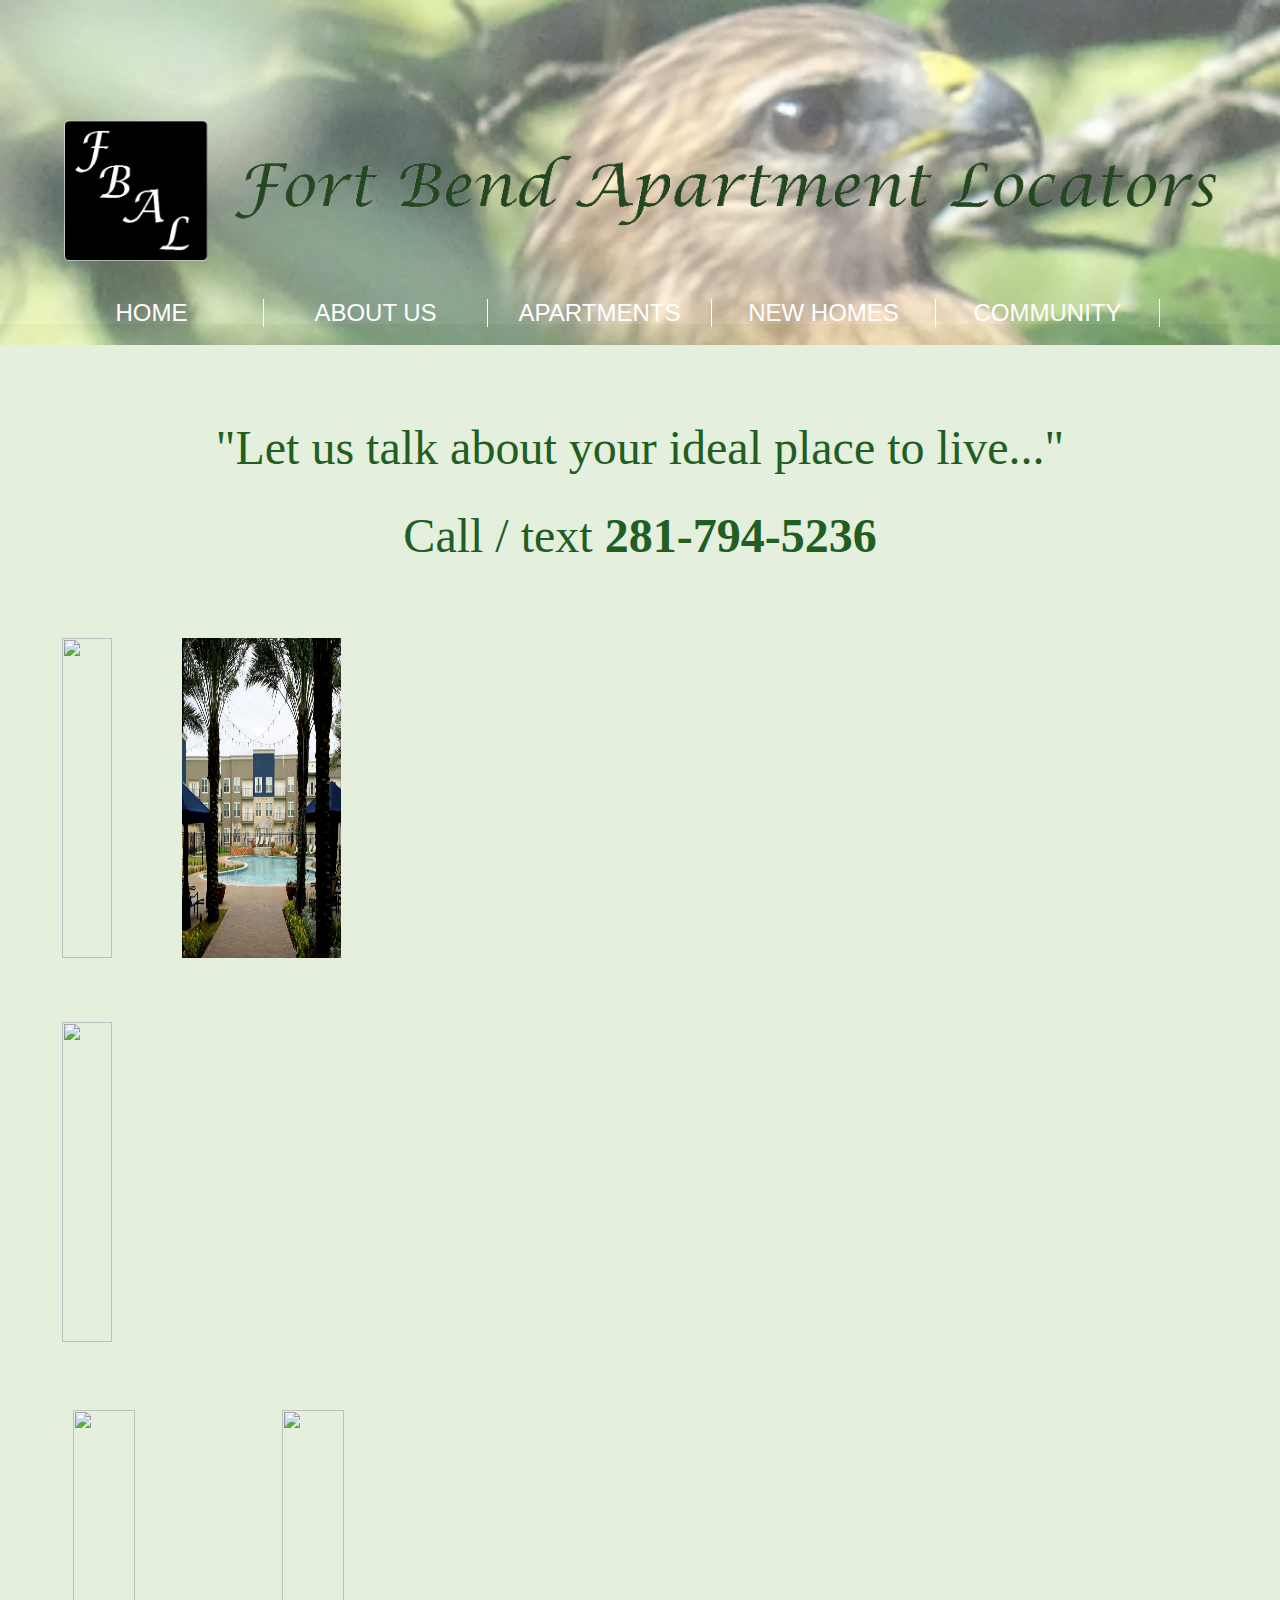
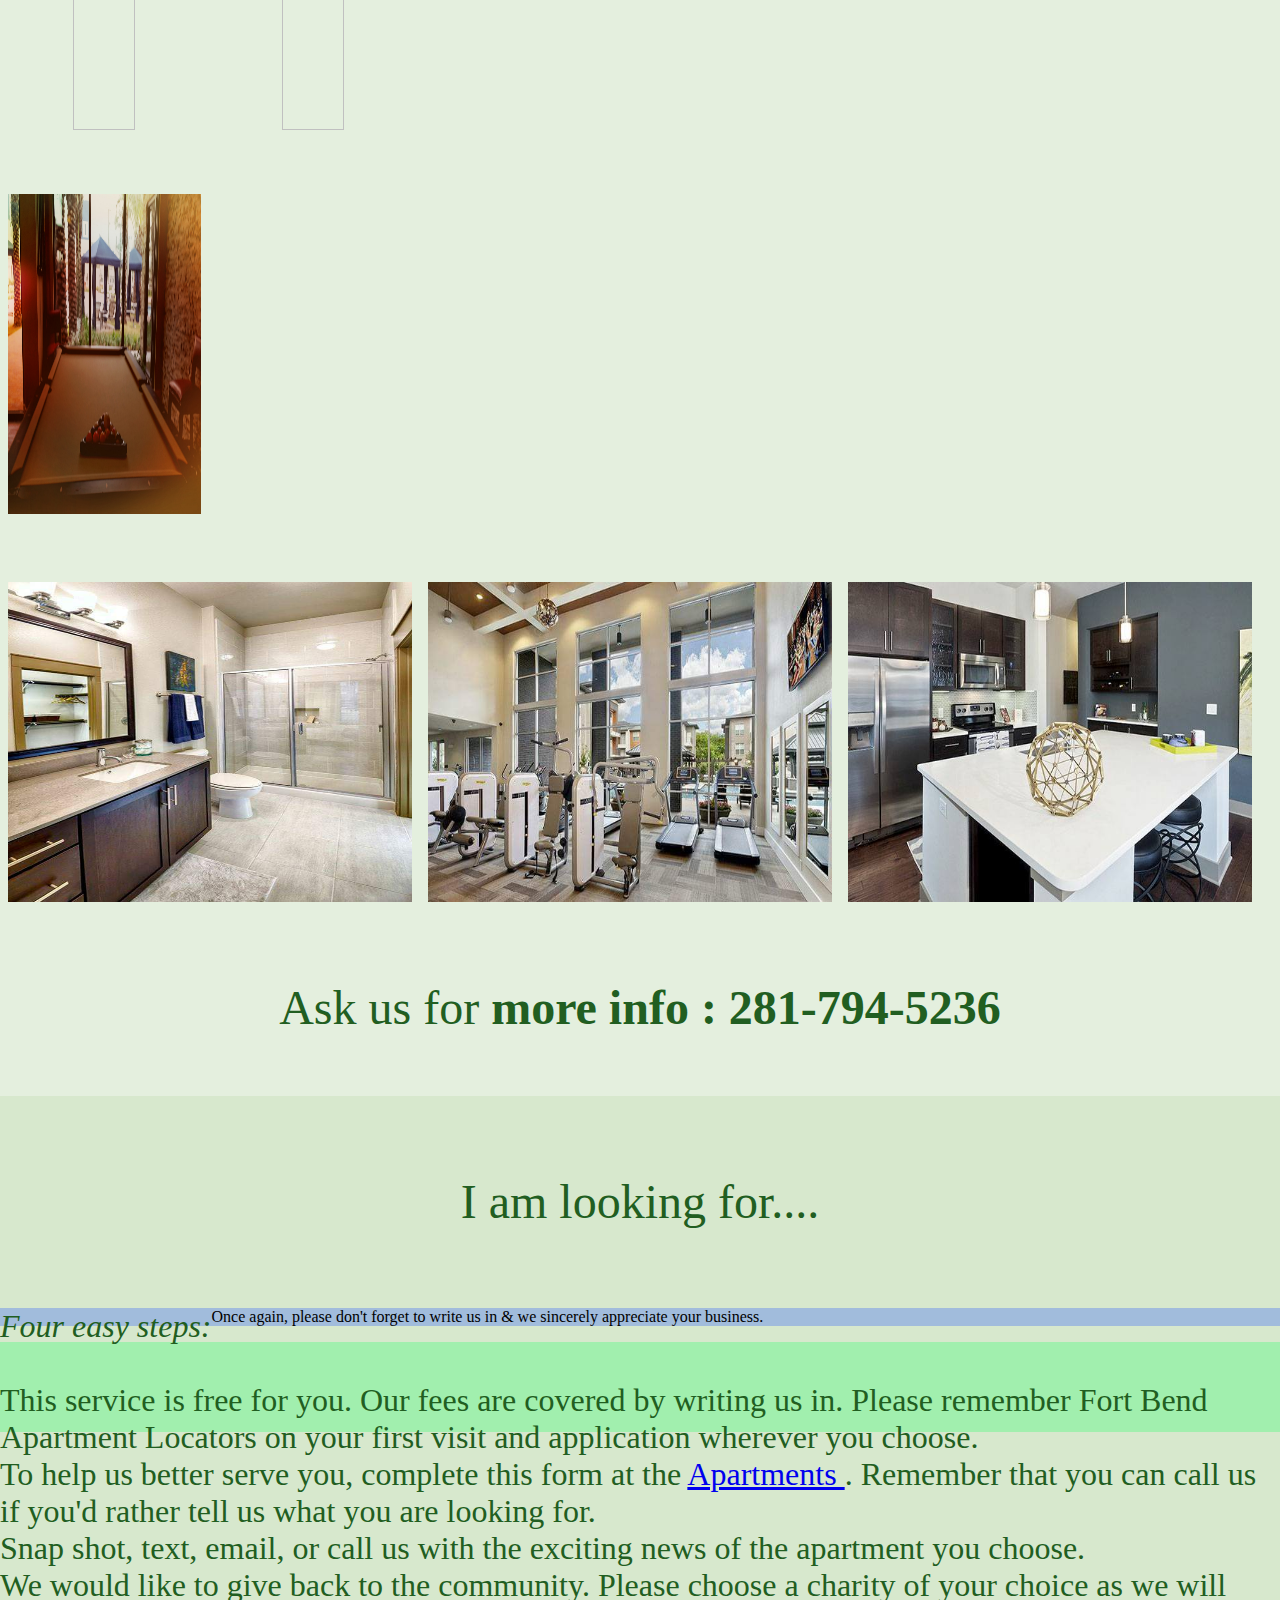
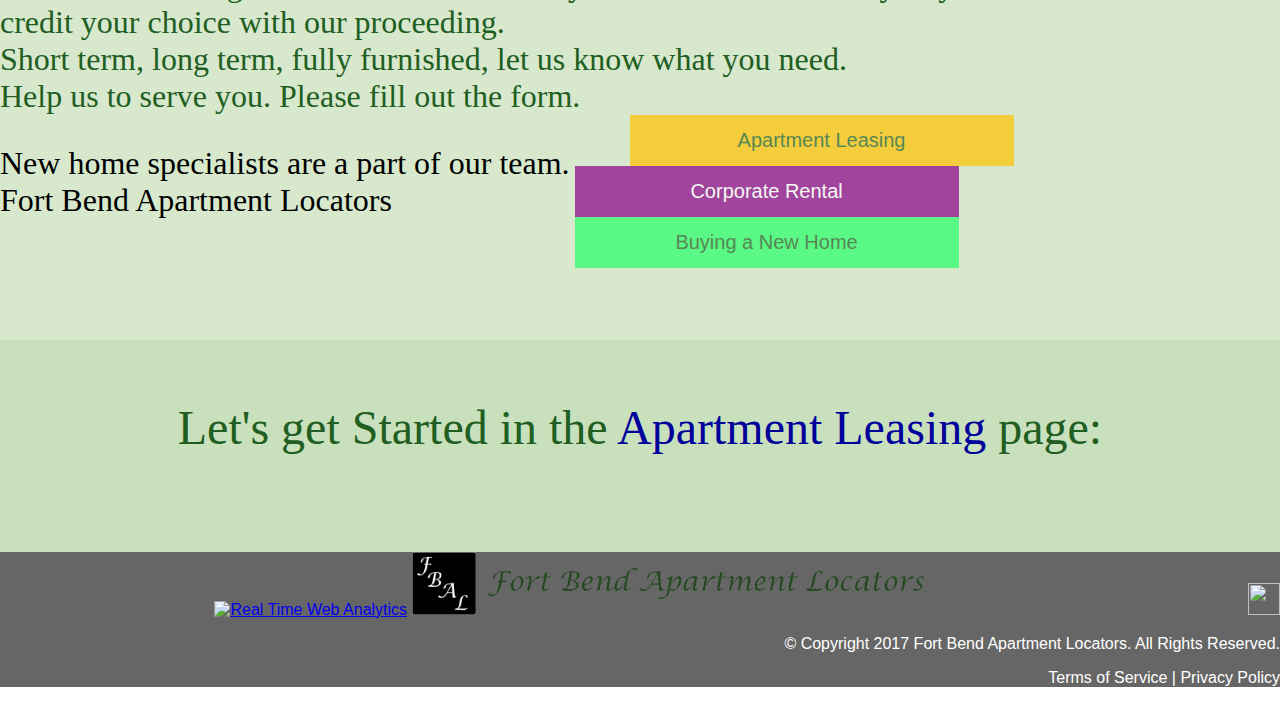
==== index.html @ bc012f34 "Save" ====
<!DOCTYPE html>
<html>

<meta name="viewport" content="width=device-width, initial-scale=1">


<head>
  <title> Fort Bend Apartment Locators</title>
  <link rel="stylesheet" type="text/css" href="tc.css"/>
  <script src='https://code.jquery.com/jquery-3.1.0.min.js'></script>
  <script type = "text/javascript" src='tc.js'></script>
  <link rel='stylesheet' type='text/css' href='http://code.jquery.com/ui/1.9.1/themes/base/jquery-ui.css'/>
  <script src="//ajax.googleapis.com/ajax/libs/jqueryui/1.9.1/jquery-ui.min.js"></script>
  <link href="https://fonts.googleapis.com/css?family=Raleway" rel="stylesheet">
  <link href="https://fonts.googleapis.com/css?family=Lobster" rel="stylesheet">
  <link href="https://fonts.googleapis.com/css?family=Sanchez" rel="stylesheet">
</head>

<body>
  	  <img src = "images/Head_image.png" alt = "Hawk image" id = "home_hawk">	
  <div class = "box">
<br />
<br />
<br />
<br />

	<div id = "logo">


	  <a href = "index.html">
	  <img src = "images/logo_6.png" alt = "FBAL logo" id = "header_logo">
	  </a>
	</div>
<br />
	  <ul class = "menu">
	    <li id = "menu_1"> <div class = "pull-me"> <a href = "index.html"> Home </a></div></li> 
	    <li id = "menu_2"> 
   		<div class = "pull-me"> <a href = "FBAL_AboutUs.html"> About Us </a></div>
	    </li>
 		<li id = "menu_3"> <div class = "pull-me"> 
	    <a href = "FBAL_Apartments.html"> Apartments </a> </div>
	    <li id = "menu_4"> <div class = "pull-me"> <a href = "FBAL_Newhome.html"> New Homes </a></div></li> 
	    <li id = "menu_1"> <div class = "pull-me"> <a href = "FBAL_Community.html"> Community </a></div></li> 
	  </ul>
	</div>
  	<br />
  	<br />  	<br />
  	<br />
  	<br />
  	  	<br />
  	<br />
  	<br />
  	<br />
  	<br />
  	  	<br />
  	<br />
  	  	<br />
  	<br />
  	  	<br />
  	<br />
  	<br />
  	<br />

  	 	
	<div class = "home_border">
	  	<br />
  	<br />
  	<br />
        <p id = "sub_head">"Let us talk about your ideal place to live..." <br /> <br /> Call / text <strong id = "phonefont"> 281-794-5236 </strong></p>
    <section class="row container">
	
	<div id = "apartments">
	
	<a href = "FBAL_Apartments.html"><img src = "images/apart1.jpg" align = "middle" class = "apartment_images">  </a>
	<a href = "FBAL_Apartments.html"><img src = "images/apart2.jpg" align = "middle" class = "apartment_images">  </a>
	<a href = "FBAL_Apartments.html"><img src = "images/apart3.jpg" align = "middle" class = "apartment_images">  </a>
	</div> <br />

	<div id = "apartments">
	
	<a href = "FBAL_Apartments.html"><img src = "images/apart4.jpg" align = "middle" class = "apartment_images">  </a>
	<a href = "FBAL_Apartments.html"><img src = "images/apart5.jpg" align = "middle" class = "apartment_images">  </a>
	<a href = "FBAL_Apartments.html"><img src = "images/apart6.jpg" align = "middle" class = "apartment_images">  </a>
	</div> <br />
		
	<div id = "apartments">
	
	<a href = "FBAL_Apartments.html"><img src = "images/apart7.jpg" align = "middle" class = "apartment_images">  </a>
	<a href = "FBAL_Apartments.html"><img src = "images/apart8.jpg" align = "middle" class = "apartment_images">  </a>
	<a href = "FBAL_Apartments.html"><img src = "images/apart9.jpg" align = "middle" class = "apartment_images">  </a>
	</div> <br />
    </section>


        <p id = "sub_head">Ask us for <strong id = "phonefont"> more info : 281-794-5236 </strong> </p>
	



  	<br />
  	</div>
	<div class = "home_border_2">  	
  	<br />
  	<br />

        <p id = "sub_head">I am looking for....</p>
  	<br />
  	<br />


<div id="Student" class="tabcontent">
  <p class = "Student_content">
<i>Four easy steps:</i>
<ul class = "Student_content">
 <br />
<li>This service is free for you. Our fees are covered by writing us in. Please remember Fort Bend Apartment Locators on your first visit and application wherever you choose.</li> <br /> 

<li>To help us better serve you, complete this form at the <a href = FBAL_Apartments.html> Apartments </a>. Remember that you can call us if you'd rather tell us what you are looking for. </li><br /> 

<li>Snap shot, text, email, or call us with the exciting news of the apartment you choose.  </li><br />

<li>We would like to give back to the community. Please choose a charity of your choice as we will credit your choice with our proceeding. </li><br />
</ul>

 Once again, please don't forget to write us in & we sincerely appreciate your business.

</p>






<!-- There is no fee for you for our service.
  We only get compensated only when you write Fort Bend Apartment Locators on the apartment you choose.
  
  With new projects as well as traditionally situated apartments,
   both offer a variety of options. We have found amenities in Fort Bend County as well as Houston metro areas,
   in some instances rivalry vacation resorts, we strive to provide you a list that matches your musts and your wishes.
    However, it is important for you to remember us to write in Fort Bend
   Apartment Locators as the service the provided you with your information needs on the application.
   We sincerely appreciate your business and we offer you the opportunity to choose from one of our charities.
   Please take a photo of your application so that we have a pertinent information to follow up on your application
   to fortbendapartmentlocators@gmail.com or call our offic.
   if you have a charity not listed that you prefer and interested in partnering with us.
   if you refer us business, please be sure and let us know so we can also credit the charity of your choice on our
   community page. -->
 
</div>

<div id="Parent" class="tabcontent">
  <p class = "Student_content"> Short term, long term, fully furnished, let us know what you need. <br /> Help us to serve you. Please fill out the form. </p>

</div>

<div id="Instructor" class="tabcontent">
  <br />
								<br />
  <p class = "Student_content_2"> New home specialists are a part of our team. <br />
Fort Bend Apartment Locators </p>
								<br />
								<br />
								<br />
</div>



<button class="tablink" onclick="openCity('Student', this, '#FFC200')" id="defaultOpen">Apartment Leasing</button>
<button class="tablink" id="tablink_2" onclick="openCity('Parent', this, '#8B008B')">Corporate Rental</button>
<button class="tablink" id="tablink_3" onclick="openCity('Instructor', this, '#00CF00')">Buying a New Home</button>

  	<br />
  	<br />
  	<br />
  	<br />
  	<br />
 	</div>
 	<div class = "home_border_3">  	
  	<br />


        <p id = "sub_head">Let's get Started in the <a href = "FBAL_Textbooks.html" class = "home_search_tag">Apartment Leasing</a> page:</p>
  	<br />




  	<br />
  	<br />
  		</div>
 
<footer class="footer_end">

<a title="Real Time Web Analytics" href="http://clicky.com/101046948"><img alt="Real Time Web Analytics" src="//static.getclicky.com/media/links/badge.gif" border="0" /></a>
<script src="//static.getclicky.com/js" type="text/javascript"></script>
<script type="text/javascript">try{ clicky.init(101046948); }catch(e){}</script>
<noscript><p><img alt="Clicky" width="1" height="1" style = "float: left;"; src="//in.getclicky.com/101046948ns.gif" /></p></noscript>


		<img src = "images/logo_6.png" alt = "FBAL logo" style = "width: 40%; height:40%; right: 20rem; margin: 0 20rem 0 0;">

	<a href = "https://www.facebook.com/Fort-Bend-Apartment-Locators-170813793441790/" target = "_blank"> <img src="https://s3.amazonaws.com/codecademy-content/projects/make-a-website/lesson-4/facebook.svg" style = "width: 2rem;height:2rem; padding: 0;"> </a>

	<p id = "Copyright"> &#169; Copyright 2017 Fort Bend Apartment Locators. All Rights Reserved. </p>
	<p> <a href = "Terms_of_Service.html" class = "home_search_tag_2">Terms of Service | </a>  <a href = "Privacy_Policy.html" class = "home_search_tag_2">Privacy Policy</a> </p>
</footer>
        
</body> 
</html>
---- tc.css ----
body {
    margin:0rem auto;
    padding:0rem;
}

.box {
  box-sizing: border-box;
  overflow-y: auto;
  padding: 0rem;
  position: absolute;
  top: 0;
  left: 0;
  width: 100%;
  z-index: 1;
  text-align: center;

}

#logo {
  padding: 0rem;

  z-index: 2;
}

#header_logo {
	width: 90%;
	height:90%;
	padding: 3rem 3rem 0 3rem;
	z-index: 3;
}


.pull-me{
  cursor:pointer;
  position: static;
  border-right: .1rem solid white;
}

.panel {
  background: rgb(188,216,172);
  background-size: 10% 10%;
  display: none;
  border-bottom: 1px double black;
}


.drop-down {
  display: inline-block;
  position: relative;
  margin: .625rem .625rem;
}


ul.menu li{
  display: inline-block;
  text-align: center;
  margin: 0rem 0rem 1rem 0rem;
  width: 14rem;
  float: left;
  color: #00009B;
  font-family: 'Open Sans', sans-serif;
  font-size: 1.5rem;
  text-transform: uppercase;
  clear: float;
  color: white;
}


.pull-me a {
  color: inherit;
  font-family: inherit;
  font-size: inherit;
  text-transform: uppercase;
  text-decoration: none;
}

p.drop-down a {
  color: inherit;
  font-family: inherit;
  font-size: 1rem;
  text-transform: none;
  text-decoration: none;
}

.active {
	background-color: rgb(188,216,172);
	opacity: .5;
}

.active2 {
	opacity: .5;
}

.content_about {
  background-size: cover;
  background-position: center;
  
  font-family: 'Sanchez', sans-serif;
  font-size: 1.25rem;
  padding: 4.375rem 4.375rem;
  margin: .625rem .3125rem .625rem .3125rem;
}

#sub_head {

 font-family: 'Playfair Display', serif;  
 color: #215E21;
 font-size: 3rem;
 margin: 0rem 0;
 padding: 3rem 0;
 line-height: 2.75rem;
 text-align: center;
}

footer.container p {
  font-size = .375rem;
  text-align = center;
}

.row container section{
	display: inline-block;
    font-family: 'Raleway', italic;	
    font-size = .625rem;
}

#paragraph_1{
  margin: 0rem 0rem 0rem 1rem;
  font-size: 1.25rem;
  width: 25rem;
  float: left;
  text-align: center;
}
#paragraph_2{
  margin: 0rem 0rem 0rem 26rem;
  font-size: 1.25rem;
  width: 29rem;
  text-align: center;
}
#paragraph_3{
  margin: 5.9375rem 0rem 0rem 23rem;
}
#paragraph_4{
  margin: 5.625rem 0rem 0rem 23rem;
}

.home_texts p{
  font-family: 'Playfair Display', serif;
}

.apartment_images {
	float: left;
	margin: 2rem 0.5rem;
	vertical-align: center;
	text-align: center;
	height: 20rem;
	width: 32%;
}


#apartments{
	display: inline-block;
	position: inline-block;
}

.home_images {
	position: absolute;
}
#home_hawk {
	width: 100%;
	top: 0;
	left: 0;
	position: absolute;
	z-index: 0;
	opacity: 0.7;
}

#img_home_one {
  height: 10%;
  width: 10%;
  margin: .5rem 0rem 2.5rem 13rem;
}
#img_home_two {
  height: 20%;
  width: 20%;
  margin: 1.5rem 0rem 1rem 13.5rem;
}
#img_home_three {
  height: 8%;
  width: 8%;
  margin: 1rem 0rem 2rem 13.5rem;
}
#img_home_four {
  height: 10%;
  width: 10%;
  margin: 1rem 0rem 2.5rem 13rem;
}

.home_search_tag {
color: #00009B;
text-transform: none;
font-family: inherit;
font-size: inherit;
text-decoration: none;
}

.home_border {
    background-color: rgba(188,216,172,0.4);	
}

.home_border_2 {
    background-color: rgba(188,216,172,0.6);	
}

.home_border_3 {
    background-color: rgba(188,216,172,0.8);	
}


#tab_image_one {
	max-width: 100%;
	max-height: 100%;
}
#tab_image_two {
  	height: 25rem;
	width: 28.75rem;
}
#tab_image_three {	
	max-width: 100%;
	max-height: 100%;
}


#defaultOpen {
    background-color: #FFC200;
	margin: 0rem 0rem 0rem 3.75rem;
}

#tablink_2 {
    background-color: #8B008B;
	margin: 0rem 0rem 0rem 0.3125rem;
	color: white;
}

#tablink_3 {
    background-color: rgb(38, 255, 104);
	margin: 0rem 0rem 0rem 0.3125rem;
}


/* Style the tab buttons */
.tablink {
    color: #215E21;
    border: none;
    outline: none;
    cursor: pointer;
    padding: .875rem 1rem;
    font-size: 1.25rem;
    width: 30%;
    display: inline-block;
    opacity: 0.7;
}

/* Change background color of buttons on hover */
.tablink:hover {
	opacity: 1;
}

/* Set default styles for tab content */
.tabcontent .{
    color: black;
    display: none;
    padding: 3.125rem;
    text-align: center;
    height: 23.75rem;
    width: 90%;
    margin: 0rem 0rem 0rem 1.25rem;
}

/* Style each tab content individually */ 
#Student {
	background-color: rgba(38,85,255,.3);
	}
	
.Student_content, ul.Student_content li {
  float: left;
  text-align: left;
  margin: 0rem;
  padding: 0rem;
  font-size: 2rem;
  font-family: 'Fairplay Display', serif;
  color: #215E21;
}
.Student_content_2 {
  float: left;
  text-align: left;
  margin: .625rem 0rem;
  padding: 1.25rem 0rem;
  font-size: 2rem;
  font-family: 'Fairplay Display', serif;
  }

.About_content {
  text-align: left;
  margin: .625rem 1rem;
  padding: 1.25rem 1rem;
  font-size: 1.25rem;
  font-family: 'Fairplay Display', sans-serif;
}
.About_content2 {
  text-align: left;
  margin: .625rem 4rem;
  padding: 1.25rem 1rem;
  font-size: 1.5rem;
  font-family: 'Fairplay Display', sans-serif;
}
	
#Parent {
	background-color: rgba(255,67,48,.3);
	}
#Instructor {
	background-color: rgba(38, 255, 104, .3);
	}




form {
    font-size: .75rem;
    font-family: Verdana, Arial, Sans-Serif;
    display: inline-block;
}
#messages {
    font-size: .875rem;
	font-family: Garamond, Times, Serif;
}
#search_box {
	float: left;
	text-align: center;
	clear: float;
	padding: 0rem 0rem 0rem 2rem;
}

.header_txt {
 padding: .9375rem;
}

.header_txt img {
   display: inline-block;
}

.header_txt h1 {
   display: inline-block;
}


.main h2 {
 background-color: #DDDDDD ;
 color: #999999 ;
 font-size: 1.25rem;
 margin: 0 0 2.5rem 0;
 padding: 1.25rem 0;
 text-align: center;
}

.thumbnail {
 border: 0rem;
 position: relative;
 padding: 3.125rem;
   border-radius: 0;
   margin-bottom: 3.125rem;
   text-align: center;
   
}

.thumbnail img {
   margin-top: .625rem;
   margin-bottom: 1.875rem;
   max-width: 100%;
   width: 30%;
   height: 30%;
}

.date {
   color: #a3a3a3 ;
   font-size: .875rem;
   font-weight: 200;
}

.title{
  margin: .625rem 1rem;
  padding: 1.25rem 1rem;
  font-size: 1.25rem;
  font-family: 'Raleway', sans-serif;
}

.price {
 background-color: #39D1B4 ;
 color: #fff;
 font-size: 1.125rem;
   border-radius: 50%;
   box-shadow: 0 0.125rem 0.3125rem rgba(0,0,0,0.2);
   font-weight: 200;
   height: 5rem;
   line-height: 5rem;
   text-align: center;
   width: 5rem;
 position: absolute;
 top: -2.5rem;
 right: 4.5rem;
}

.rating {
 text-align: right;
 -webkit-user-select: none;
    -moz-user-select: none;
     -ms-user-select: none;
 margin: 1.875rem 0 -1.875rem 1.25rem;
}

.likes,
.dislikes {
   background: #F65A5B ;
 color: #fff;
 cursor: pointer;
 display: inline-block;
 font-size: .9375rem;
   line-height: 2.5rem;
   min-width: 2.5rem;
   height: 5rem;
   border-radius: 50%;
 margin: 0 2rem 3rem 5rem;
   text-align: center;
   font-weight: 200;
   box-shadow: 0 .125rem .3125rem rgba(0,0,0,0.2);
   transition: background 500ms;
}

.likes:hover,
.dislikes:hover {
 color: #F65A5B ;
   background: rgba(246, 90, 91, 0.25);
   transition: background 500ms;
}

.footer_end {
	text-align: right;
	color: white;
	background-color: rgba(0,0,0,.6);
	text-transform: none;
    font-family: 'Fairplay Display', sans-serif;
}
.home_search_tag_2 {
color: white;
text-transform: none;
font-family: inherit;
font-size: inherit;
text-decoration: none;
}

#buttons_pay {
position: inline-block;
}


/* Style inputs with type="text", select elements and textareas */
input[type=text], select, textarea {
    width: 100%; /* Full width */
    padding: 12px; /* Some padding */  
    border: 1px solid black; /* Gray border */
    border-radius: 4px; /* Rounded borders */
    box-sizing: border-box; /* Make sure that padding and width stays in place */
    margin-top: 6px; /* Add a top margin */
    margin-bottom: 16px; /* Bottom margin */
    resize: vertical /* Allow the user to vertically resize the textarea (not horizontally) */
}

/* Style the submit button with a specific background color etc */
input[type=submit] {
    background-color: rgb(38,85,255);
    color: white;
    padding: 12px 20px;
    border: none;
    border-radius: 4px;
    cursor: pointer;
}

/* When moving the mouse over the submit button, add a darker green color */
input[type=submit]:hover {
    background-color: rgba(38,85,255,.5);
}

/* Add a background color and some padding around the form */
.container_box {
    border-radius: 5px;
    background-color: rgba(38,85,255,.03);
    padding: 0rem 1rem 1rem 1rem;
    text-align: center;
}


#searches_box {
	display: inline-block;
	position: inline-block;
}

#phonefont {
	font-family: 'Playfair Display', serif;  
 	color: #215E21;
 	font-size: 3rem;
 	text-align: center;
  	text-transform: none;
 	text-decoration: none;

	}


@media only screen and (max-width: 1000px) {
	.box {
	  max-width: 100%;	
	  padding: 0;
	}
	
	#header_logo {
		max-width:27.5rem;
		padding: 0;
		height: 120%;
	}

	#phonefont {
		  color: inherit;
  	font-family: inherit;
  	font-size: 1.2rem;
  	text-transform: none;
 	text-decoration: none;

	}
	
	ul.menu li{
		max-width: 10m;
		color: #215E21;
		border-bottom: 1px black;
		margin: 0;
	}
	
	#logo {
		float: none;
	}
	
	.home_border {
		max-width: 100%;
	}
	
	.about_border {
		max-width: 100%;
	}
	
	.textbook_border {
		max-width: 100%;
	}
	
	.tablink {
	    max-width: 30%;
	    padding: 0;
	}
	#defaultOpen {
		margin: 0;
	}
	#tablink_2 {
	margin: 0;
	}
	#tablink_3 {
	margin: 0;
	}



	.tabcontent {
	    max-width: 90%;
	}
		

	* {
          font-size: 1rem;
	}
	
	.apartment_images, .apartment_images img{
		max-height: 5rem;
		max-width: 30%;
		margin: 0.5rem 0.1rem;
	}
	.About_content2 {
		margin: 0;
		padding: 0;
	}
	
	  #tab_image_one,  #tab_image_two, #tab_image_three {	
	 	  display: none;
	 }
}
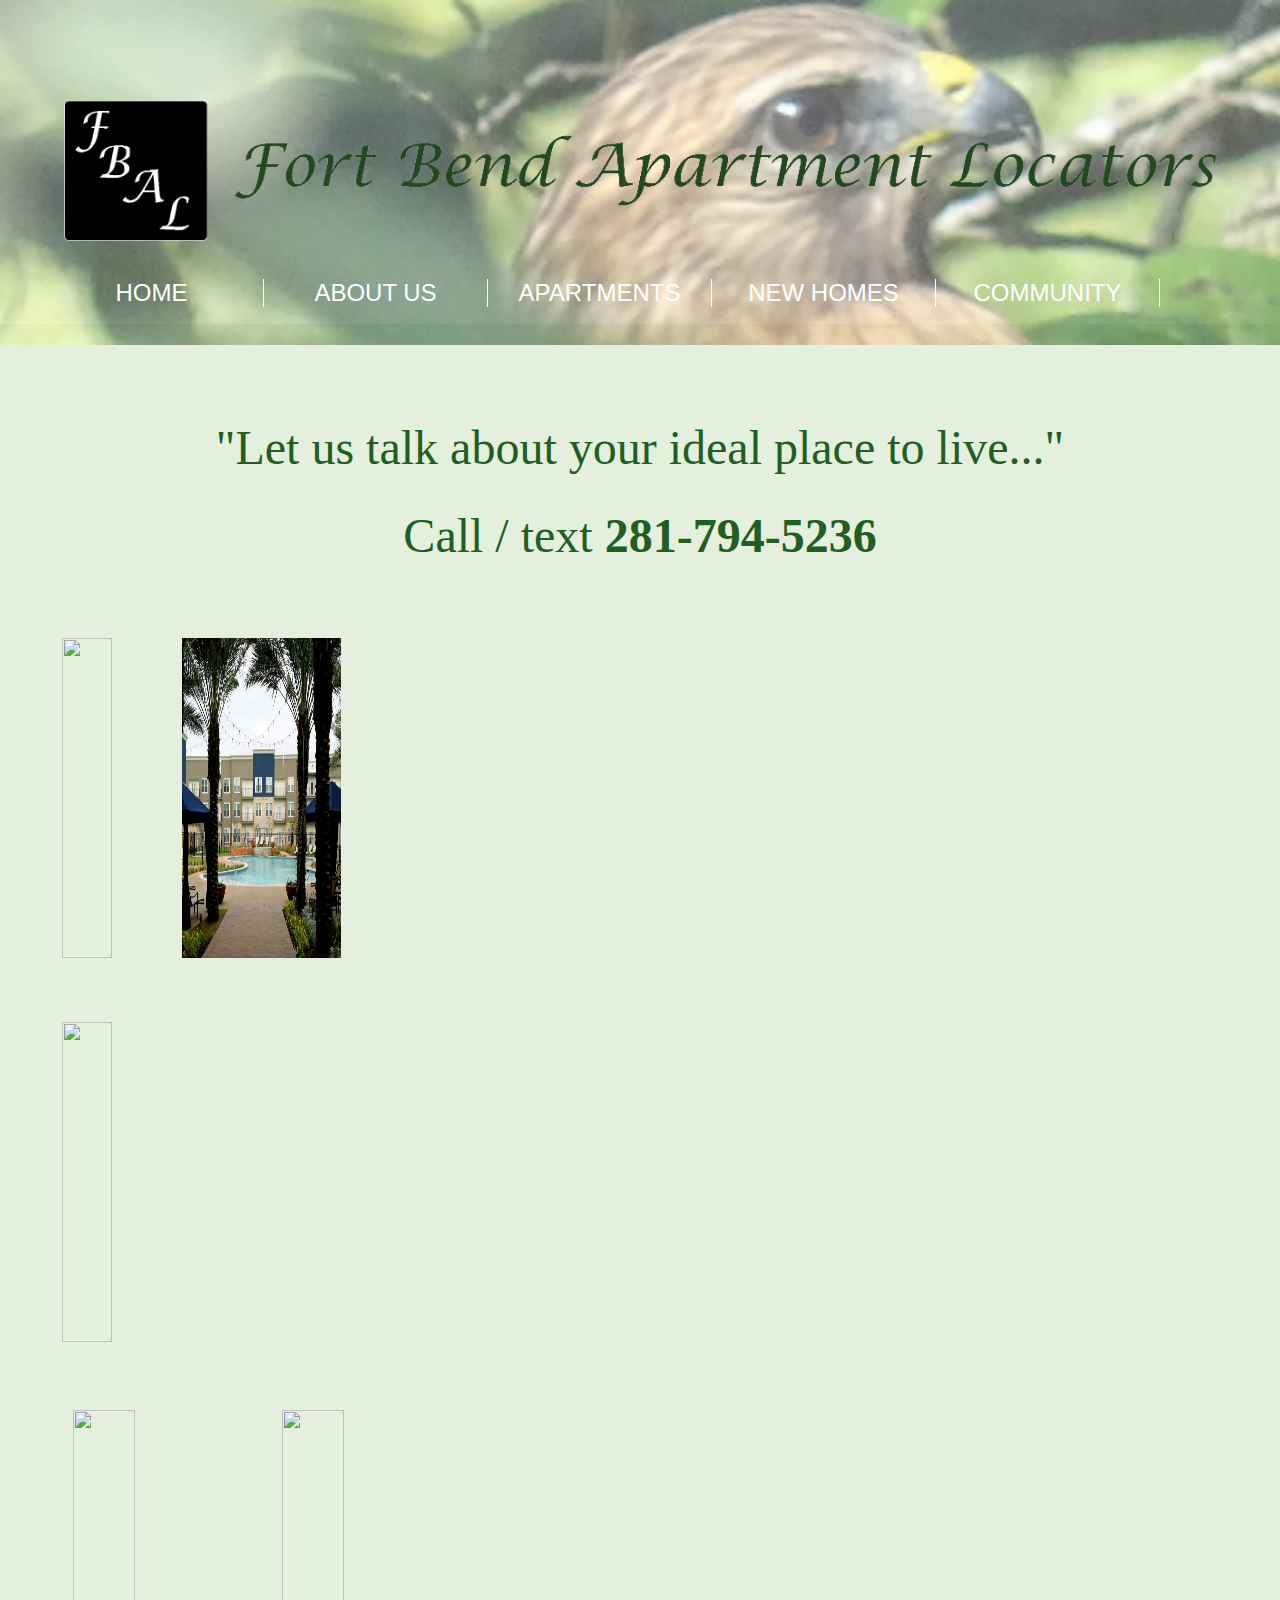
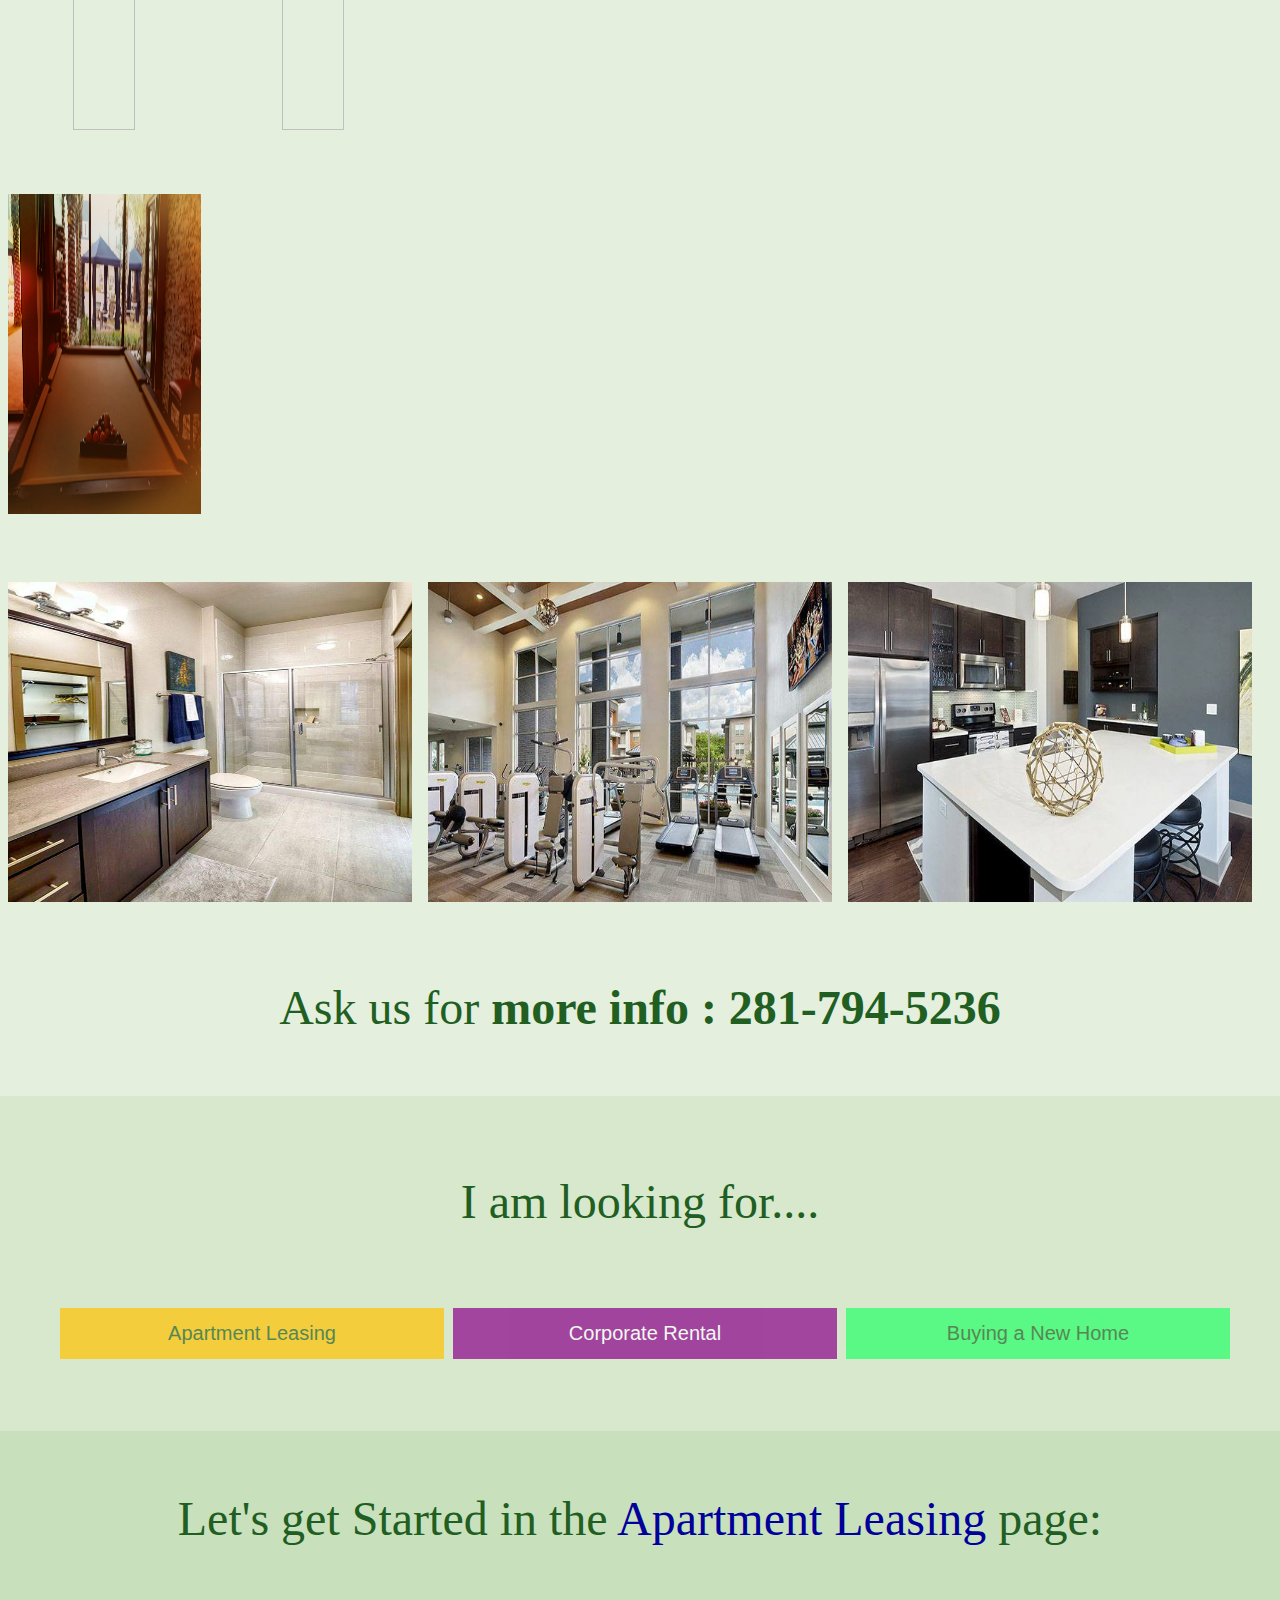
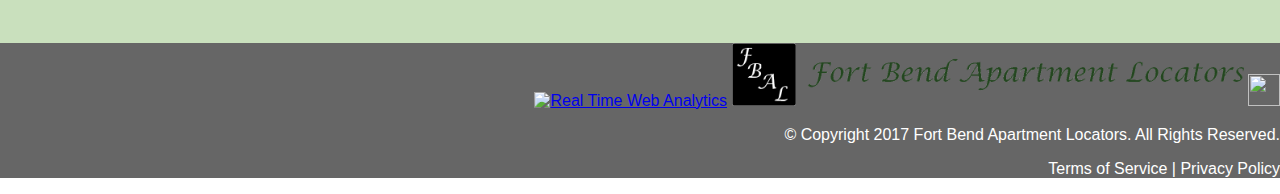
==== commit 20d22312: "Save" ====
--- a/index.html
+++ b/index.html
@@ -19,8 +19,6 @@
 <body>
   	  <img src = "images/Head_image.png" alt = "Hawk image" id = "home_hawk">	
   <div class = "box">
-<br />
-<br />
 <br />
 <br />
 
@@ -110,25 +108,26 @@
 
 <div id="Student" class="tabcontent">
   <p class = "Student_content">
-<i>Four easy steps:</i>
-<ul class = "Student_content">
- <br />
-<li>This service is free for you. Our fees are covered by writing us in. Please remember Fort Bend Apartment Locators on your first visit and application wherever you choose.</li> <br /> 
-
-<li>To help us better serve you, complete this form at the <a href = FBAL_Apartments.html> Apartments </a>. Remember that you can call us if you'd rather tell us what you are looking for. </li><br /> 
-
-<li>Snap shot, text, email, or call us with the exciting news of the apartment you choose.  </li><br />
-
-<li>We would like to give back to the community. Please choose a charity of your choice as we will credit your choice with our proceeding. </li><br />
-</ul>
+
+<i>Four easy steps:</i> <br />
+
+This service is free for you. Our fees are covered by writing us in. Please remember Fort Bend Apartment Locators on your first visit and application wherever you choose. <br /> <br />
+
+
+To help us better serve you, complete this form at the <a href = FBAL_Apartments.html class = "home_search_tag"> Apartments </a>. Remember that you can call us if you'd rather tell us what you are looking for. <br /> <br />
+
+
+Snap shot, text, email, or call us with the exciting news of the apartment you choose. <br /> <br />
+
+
+We would like to give back to the community. Please choose a charity of your choice as we will credit your choice with our proceeding. <br /><br />
+
+
 
  Once again, please don't forget to write us in & we sincerely appreciate your business.
 
 </p>
-
-
-
-
+</div>
 
 
 <!-- There is no fee for you for our service.
@@ -146,8 +145,6 @@
    if you refer us business, please be sure and let us know so we can also credit the charity of your choice on our
    community page. -->
  
-</div>
-
 <div id="Parent" class="tabcontent">
   <p class = "Student_content"> Short term, long term, fully furnished, let us know what you need. <br /> Help us to serve you. Please fill out the form. </p>
 
@@ -197,7 +194,7 @@
 <noscript><p><img alt="Clicky" width="1" height="1" style = "float: left;"; src="//in.getclicky.com/101046948ns.gif" /></p></noscript>
 
 
-		<img src = "images/logo_6.png" alt = "FBAL logo" style = "width: 40%; height:40%; right: 20rem; margin: 0 20rem 0 0;">
+		<img src = "images/logo_6.png" alt = "FBAL logo" style = "width: 40%; height:40%; right: ">
 
 	<a href = "https://www.facebook.com/Fort-Bend-Apartment-Locators-170813793441790/" target = "_blank"> <img src="https://s3.amazonaws.com/codecademy-content/projects/make-a-website/lesson-4/facebook.svg" style = "width: 2rem;height:2rem; padding: 0;"> </a>
 
--- a/tc.css
+++ b/tc.css
@@ -25,7 +25,7 @@
 #header_logo {
 	width: 90%;
 	height:90%;
-	padding: 3rem 3rem 0 3rem;
+	padding: 4rem 3rem 0 3rem;
 	z-index: 3;
 }
 
@@ -266,7 +266,7 @@
 }
 
 /* Set default styles for tab content */
-.tabcontent .{
+.tabcontent {
     color: black;
     display: none;
     padding: 3.125rem;
@@ -281,12 +281,12 @@
 	background-color: rgba(38,85,255,.3);
 	}
 	
-.Student_content, ul.Student_content li {
+.Student_content{
   float: left;
   text-align: left;
-  margin: 0rem;
-  padding: 0rem;
-  font-size: 2rem;
+  margin: .625rem 0rem;
+  padding: 1.25rem 0rem;
+  font-size: 1.5rem;
   font-family: 'Fairplay Display', serif;
   color: #215E21;
 }
@@ -295,7 +295,7 @@
   text-align: left;
   margin: .625rem 0rem;
   padding: 1.25rem 0rem;
-  font-size: 2rem;
+  font-size: 1.5rem;
   font-family: 'Fairplay Display', serif;
   }
 
@@ -520,10 +520,13 @@
 	  padding: 0;
 	}
 	
+	#home_hawk {	
+	  height: 120%;
+	}
+
 	#header_logo {
 		max-width:27.5rem;
 		padding: 0;
-		height: 120%;
 	}
 
 	#phonefont {
@@ -538,8 +541,9 @@
 	ul.menu li{
 		max-width: 10m;
 		color: #215E21;
-		border-bottom: 1px black;
-		margin: 0;
+		border-bottom: 1px solid #215E21;
+		text-align: center;
+		margin: 1px 0;
 	}
 	
 	#logo {
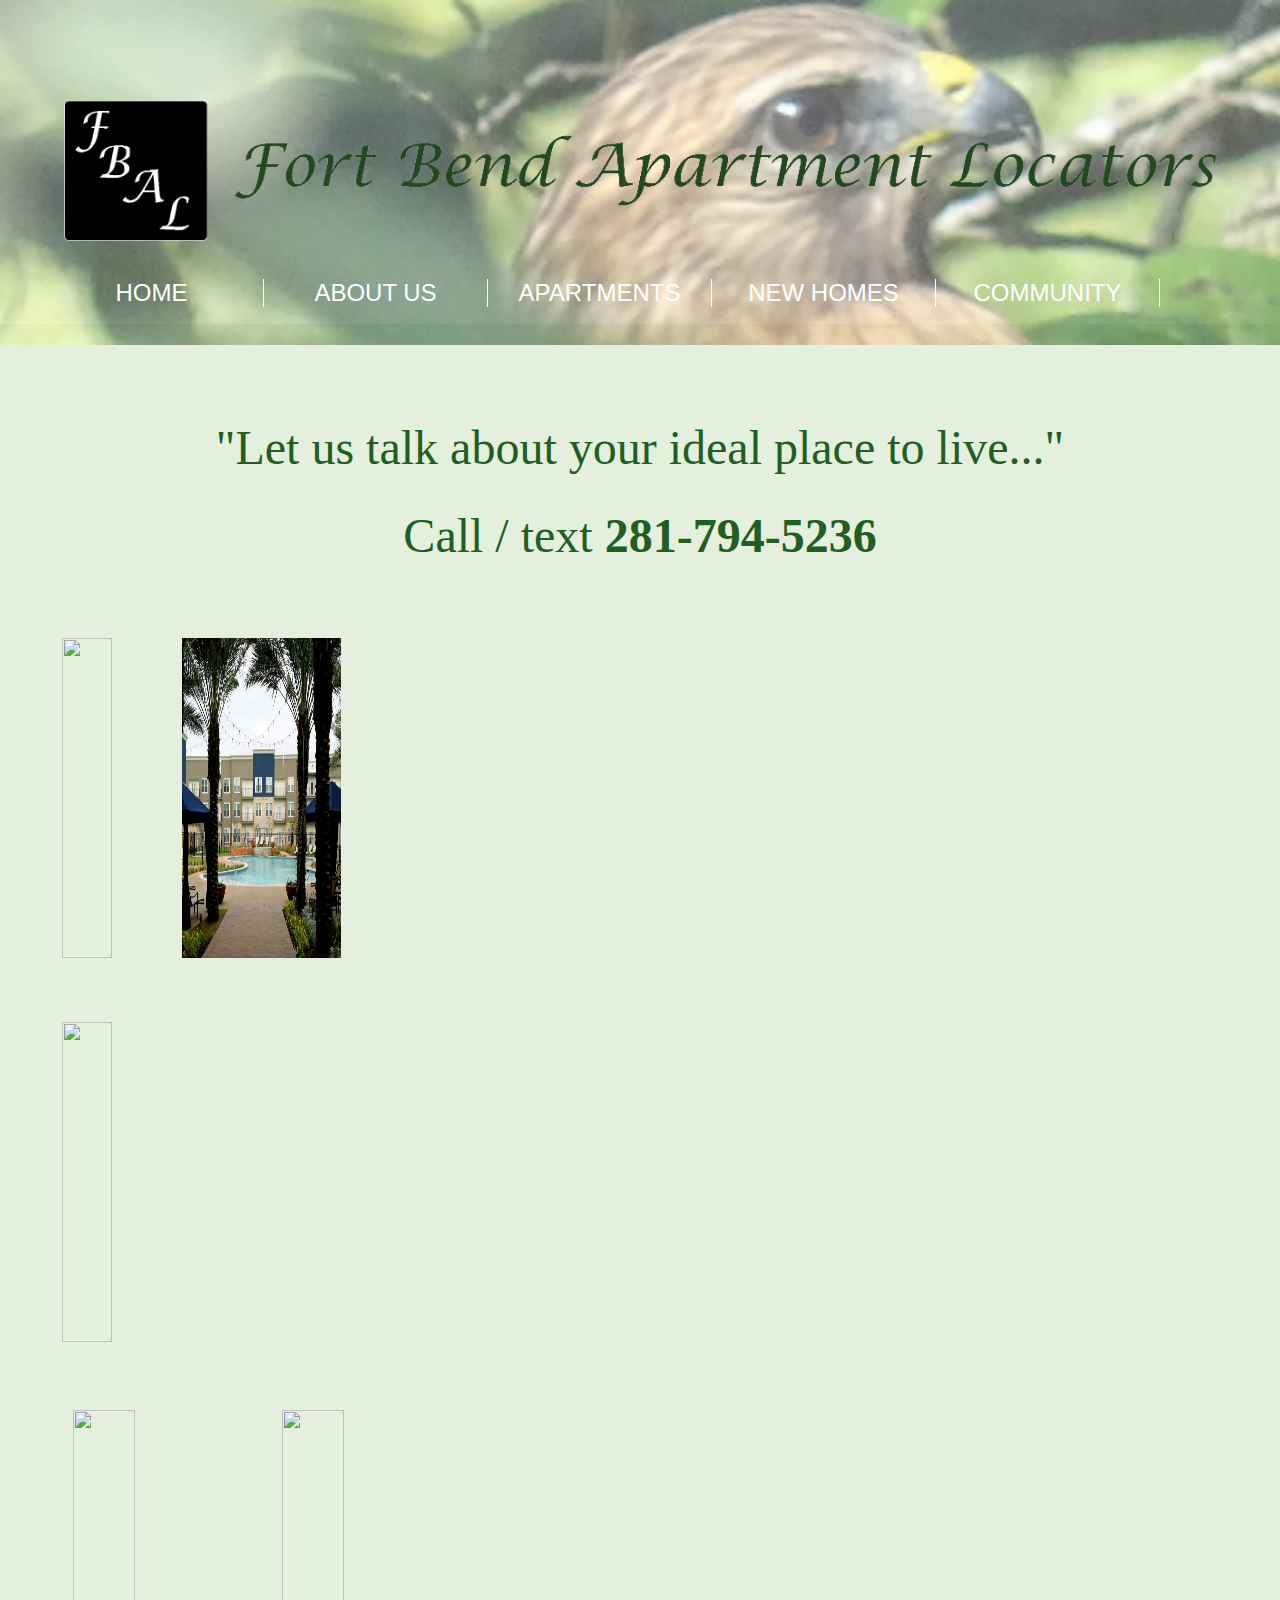
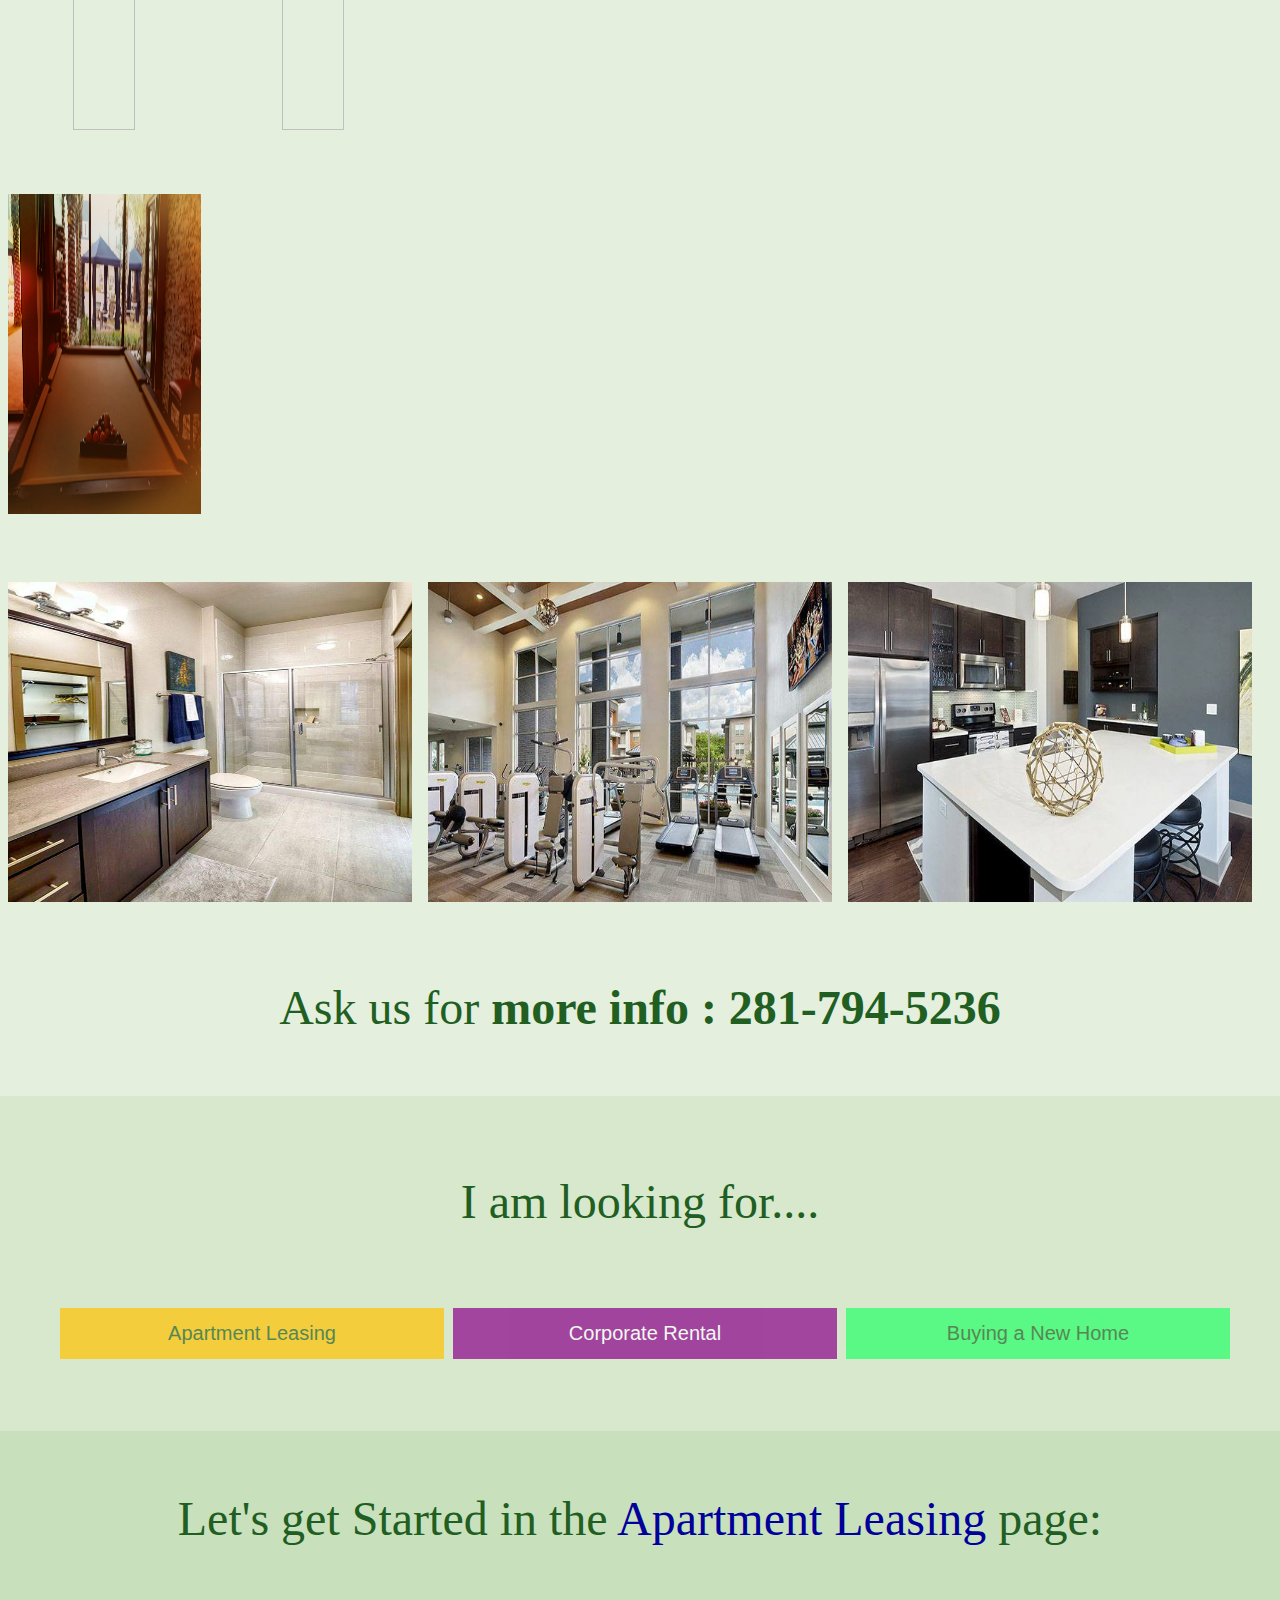
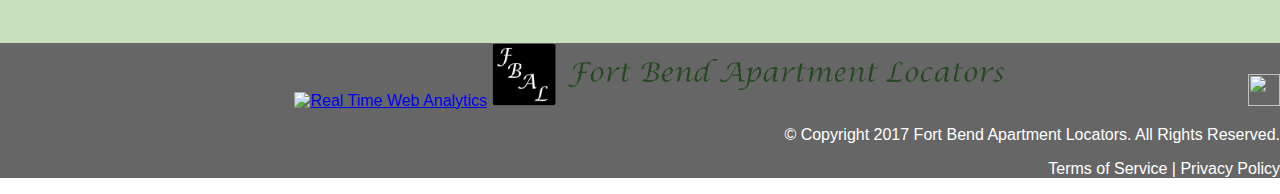
==== commit 95bdb7fb: "Save" ====
--- a/index.html
+++ b/index.html
@@ -194,7 +194,7 @@
 <noscript><p><img alt="Clicky" width="1" height="1" style = "float: left;"; src="//in.getclicky.com/101046948ns.gif" /></p></noscript>
 
 
-		<img src = "images/logo_6.png" alt = "FBAL logo" style = "width: 40%; height:40%; right: ">
+		<img src = "images/logo_6.png" alt = "FBAL logo" style = "width: 40%; height:40%; margin: 0 15rem 0 0;">
 
 	<a href = "https://www.facebook.com/Fort-Bend-Apartment-Locators-170813793441790/" target = "_blank"> <img src="https://s3.amazonaws.com/codecademy-content/projects/make-a-website/lesson-4/facebook.svg" style = "width: 2rem;height:2rem; padding: 0;"> </a>
 
--- a/tc.css
+++ b/tc.css
@@ -520,10 +520,6 @@
 	  padding: 0;
 	}
 	
-	#home_hawk {	
-	  height: 120%;
-	}
-
 	#header_logo {
 		max-width:27.5rem;
 		padding: 0;
@@ -543,7 +539,7 @@
 		color: #215E21;
 		border-bottom: 1px solid #215E21;
 		text-align: center;
-		margin: 1px 0;
+		margin: 1rem 0;
 	}
 	
 	#logo {
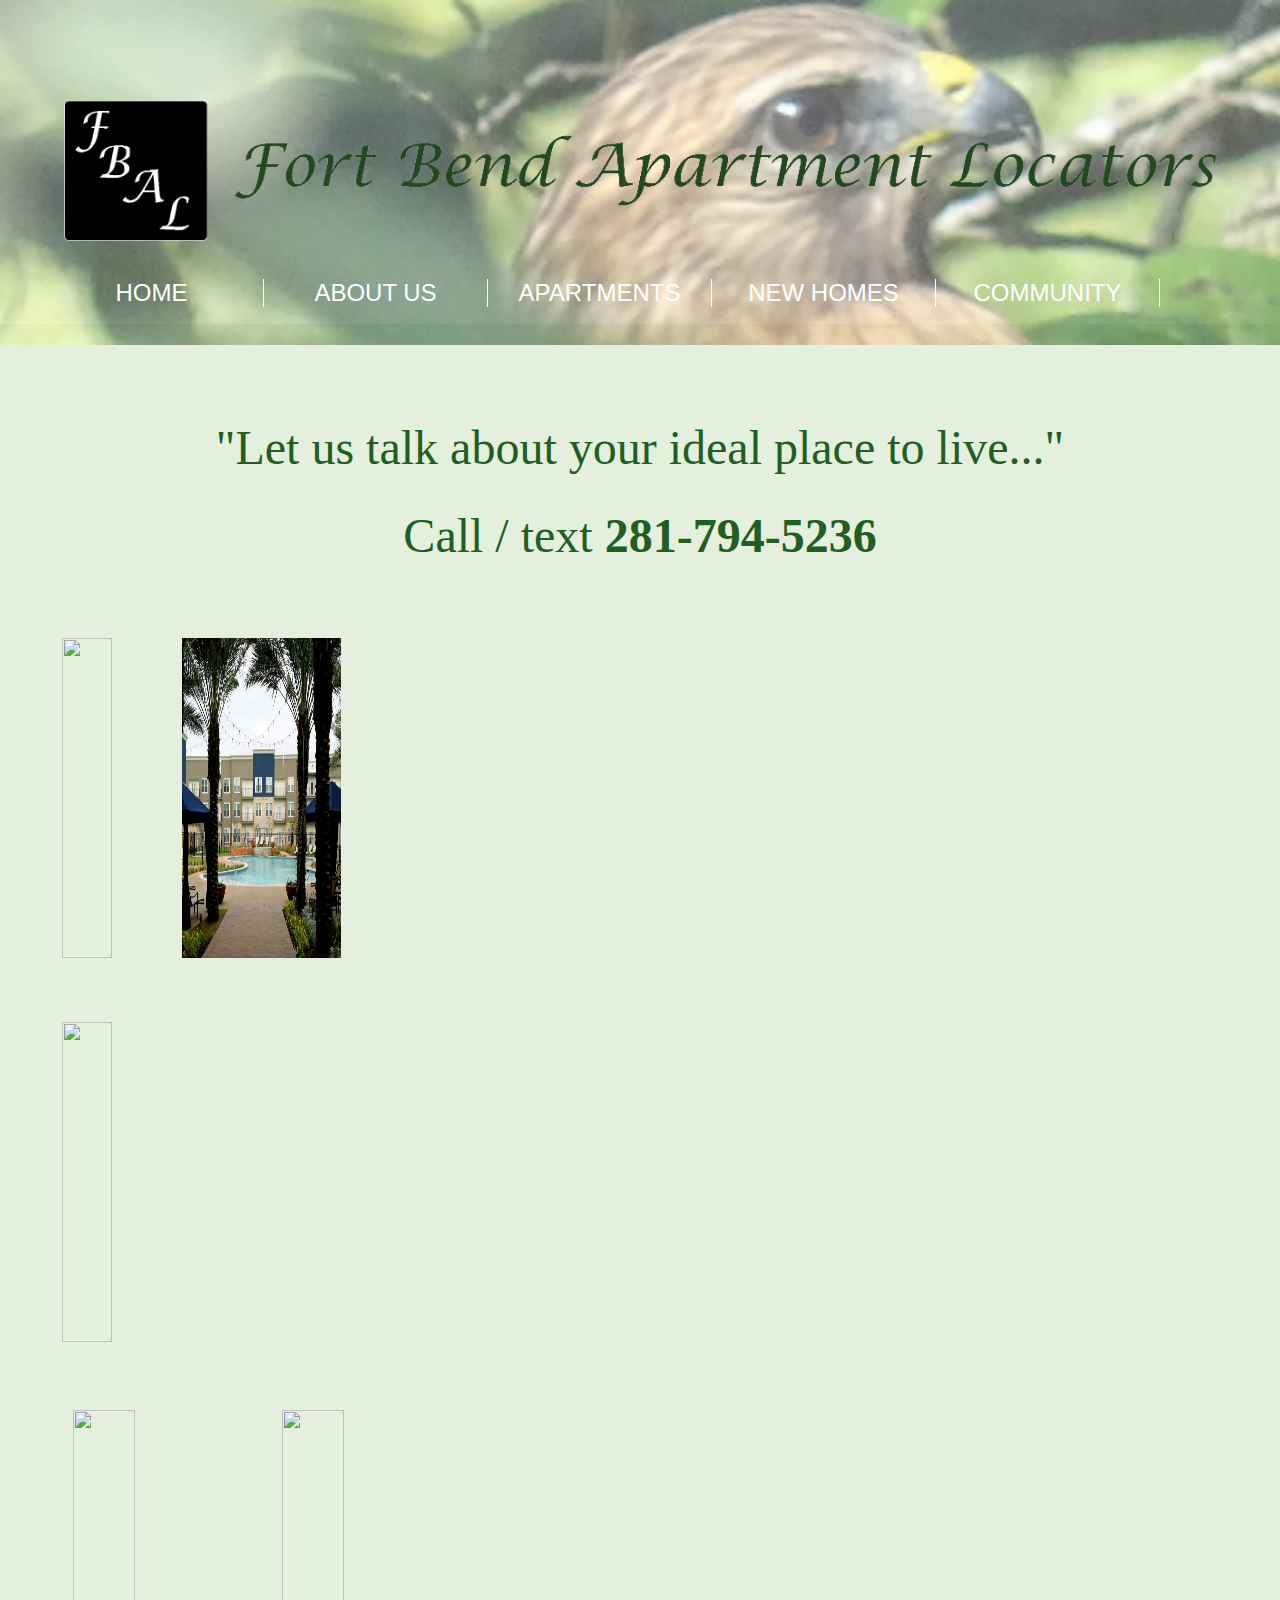
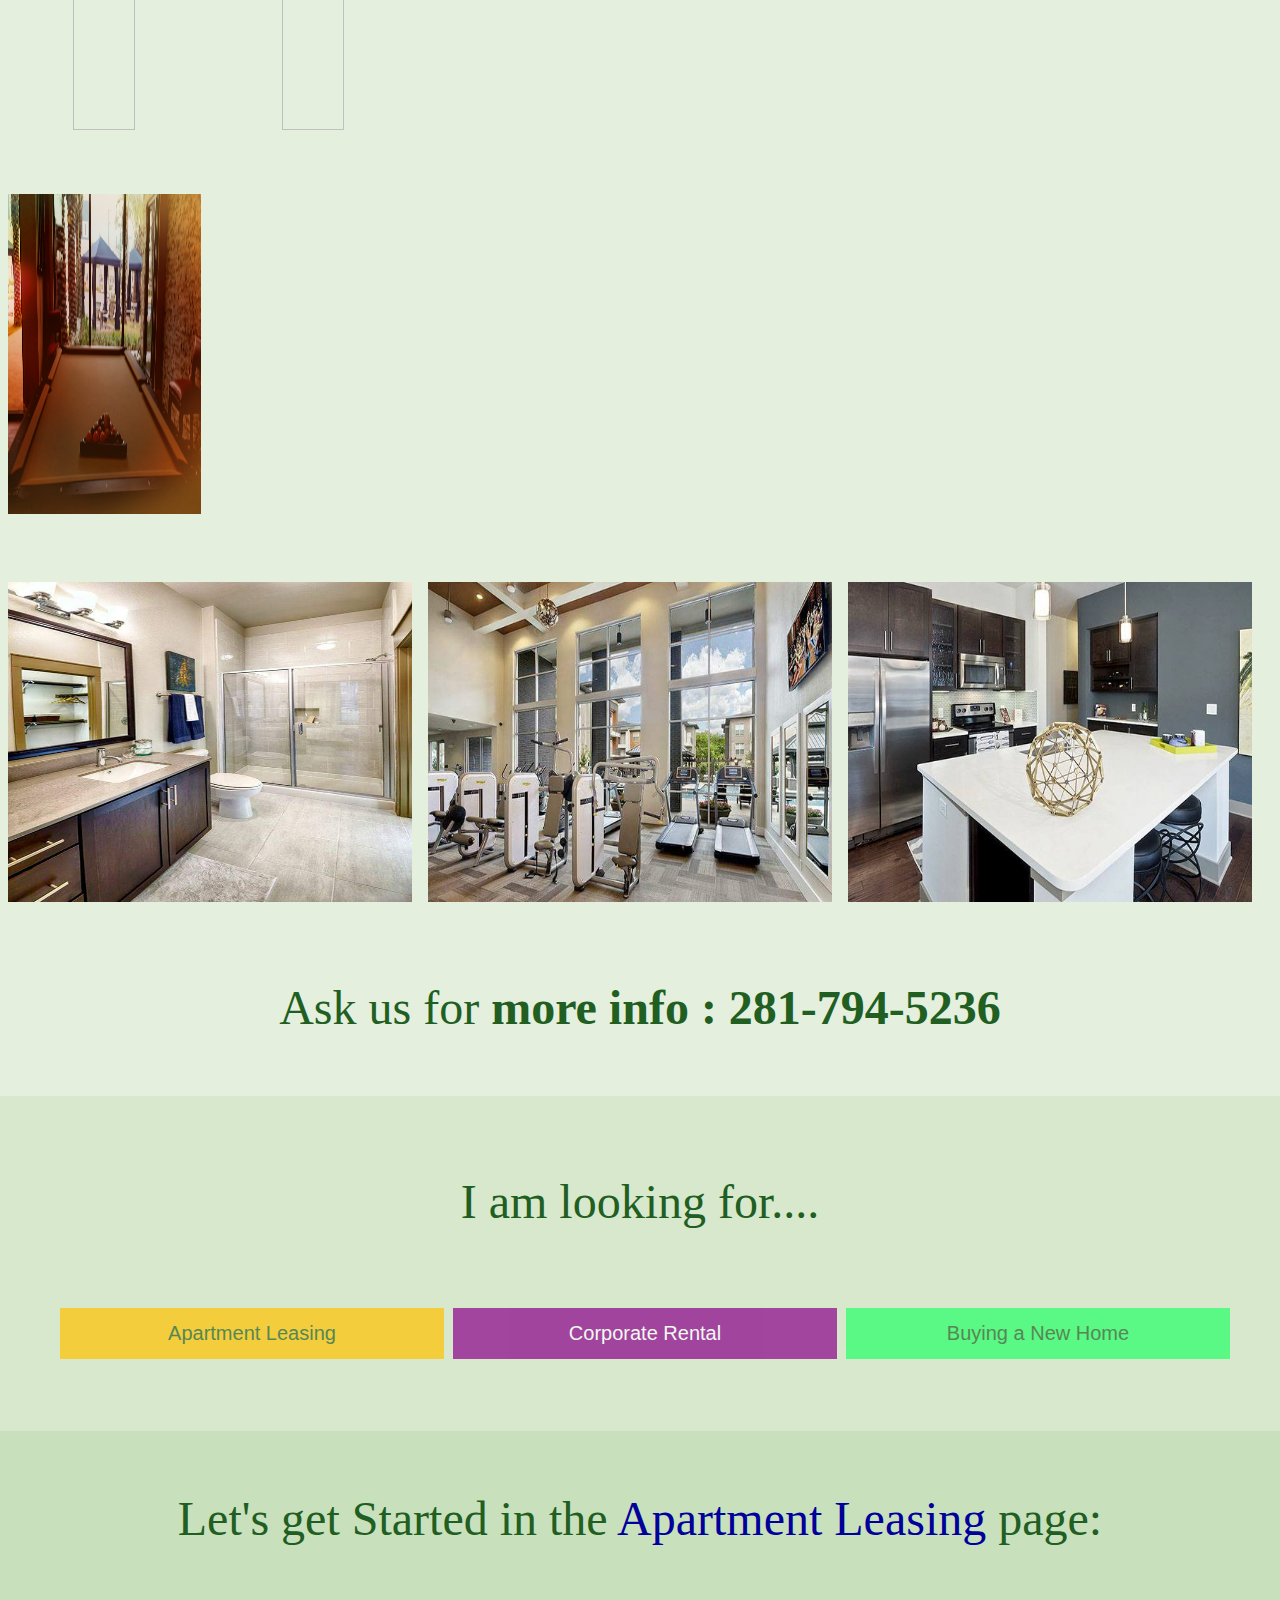
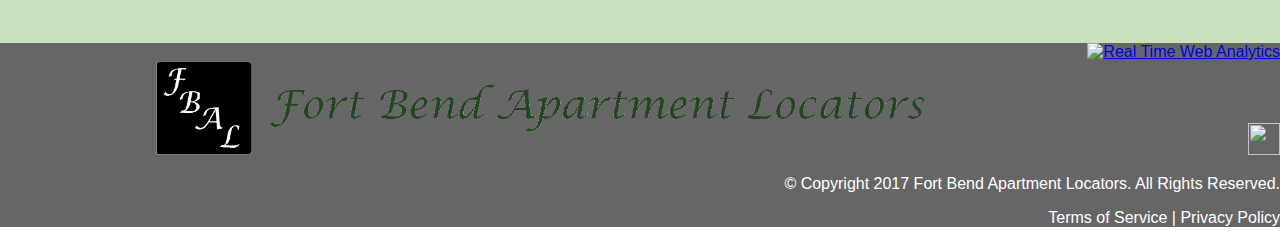
==== commit 48f934f7: "Save" ====
--- a/index.html
+++ b/index.html
@@ -109,22 +109,21 @@
 <div id="Student" class="tabcontent">
   <p class = "Student_content">
 
-<i>Four easy steps:</i> <br />
-
-This service is free for you. Our fees are covered by writing us in. Please remember Fort Bend Apartment Locators on your first visit and application wherever you choose. <br /> <br />
-
-
-To help us better serve you, complete this form at the <a href = FBAL_Apartments.html class = "home_search_tag"> Apartments </a>. Remember that you can call us if you'd rather tell us what you are looking for. <br /> <br />
-
-
-Snap shot, text, email, or call us with the exciting news of the apartment you choose. <br /> <br />
-
-
-We would like to give back to the community. Please choose a charity of your choice as we will credit your choice with our proceeding. <br /><br />
-
-
+<i>Four easy steps:</i> <br /><br />
+
+1. This service is free for you. Our fees are covered by writing us in. Please remember Fort Bend Apartment Locators on your first visit and application wherever you choose. <br /> <br />
+
+
+2. To help us better serve you, complete this form at the <a href = FBAL_Apartments.html class = "home_search_tag"> Apartments </a>. Remember that you can call us if you'd rather tell us what you are looking for. <br /> <br />
+
+
+3. Snap shot, text, email, or call us with the exciting news of the apartment you choose. <br /> <br />
+
+
+4. We would like to give back to the community. Please choose a charity of your choice as we will credit your choice with our proceeding. <br /><br />
 
  Once again, please don't forget to write us in & we sincerely appreciate your business.
+		<img src = "images/logo_2.png" alt = "FBAL logo" style = "width: 10%; height:10%; text-align: right; float: right;">
 
 </p>
 </div>
@@ -194,7 +193,7 @@
 <noscript><p><img alt="Clicky" width="1" height="1" style = "float: left;"; src="//in.getclicky.com/101046948ns.gif" /></p></noscript>
 
 
-		<img src = "images/logo_6.png" alt = "FBAL logo" style = "width: 40%; height:40%; margin: 0 15rem 0 0;">
+		<img src = "images/logo_6.png" alt = "FBAL logo" style = "width: 60%; height:60%; margin: 0 20rem 0 0;">
 
 	<a href = "https://www.facebook.com/Fort-Bend-Apartment-Locators-170813793441790/" target = "_blank"> <img src="https://s3.amazonaws.com/codecademy-content/projects/make-a-website/lesson-4/facebook.svg" style = "width: 2rem;height:2rem; padding: 0;"> </a>
 
--- a/tc.css
+++ b/tc.css
@@ -539,7 +539,7 @@
 		color: #215E21;
 		border-bottom: 1px solid #215E21;
 		text-align: center;
-		margin: 1rem 0;
+		margin: 0.5rem 0;
 	}
 	
 	#logo {
@@ -572,10 +572,23 @@
 	margin: 0;
 	}
 
-
+	.Student_content{
+       margin: 0;
+  	 padding: 0;
+	}
+
+	.Student_content_2 {
+	       margin: 0;
+  	 padding: 0;
+
+	}
 
 	.tabcontent {
 	    max-width: 90%;
+	    padding: 0rem;
+	    height: auto;
+	    width: auto;
+	    margin: 0;
 	}
 		
 
@@ -596,4 +609,4 @@
 	  #tab_image_one,  #tab_image_two, #tab_image_three {	
 	 	  display: none;
 	 }
-}
+}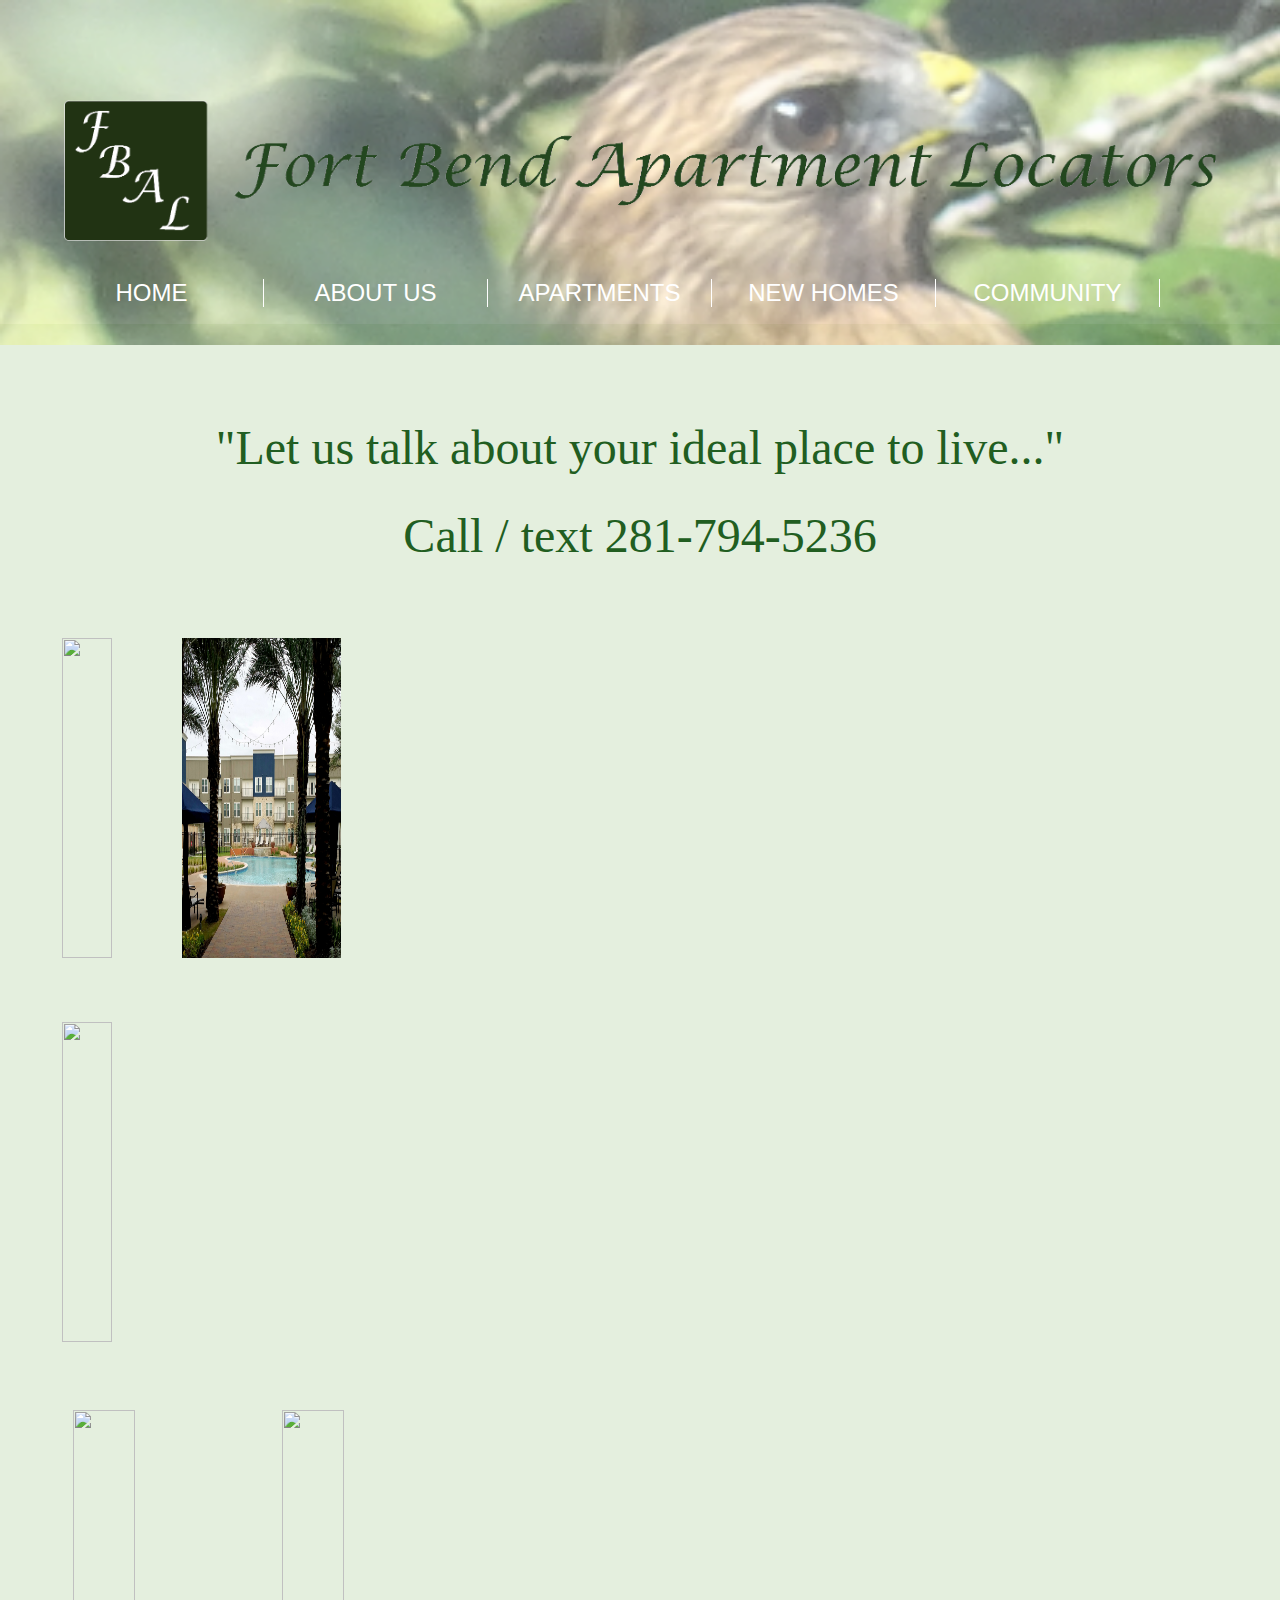
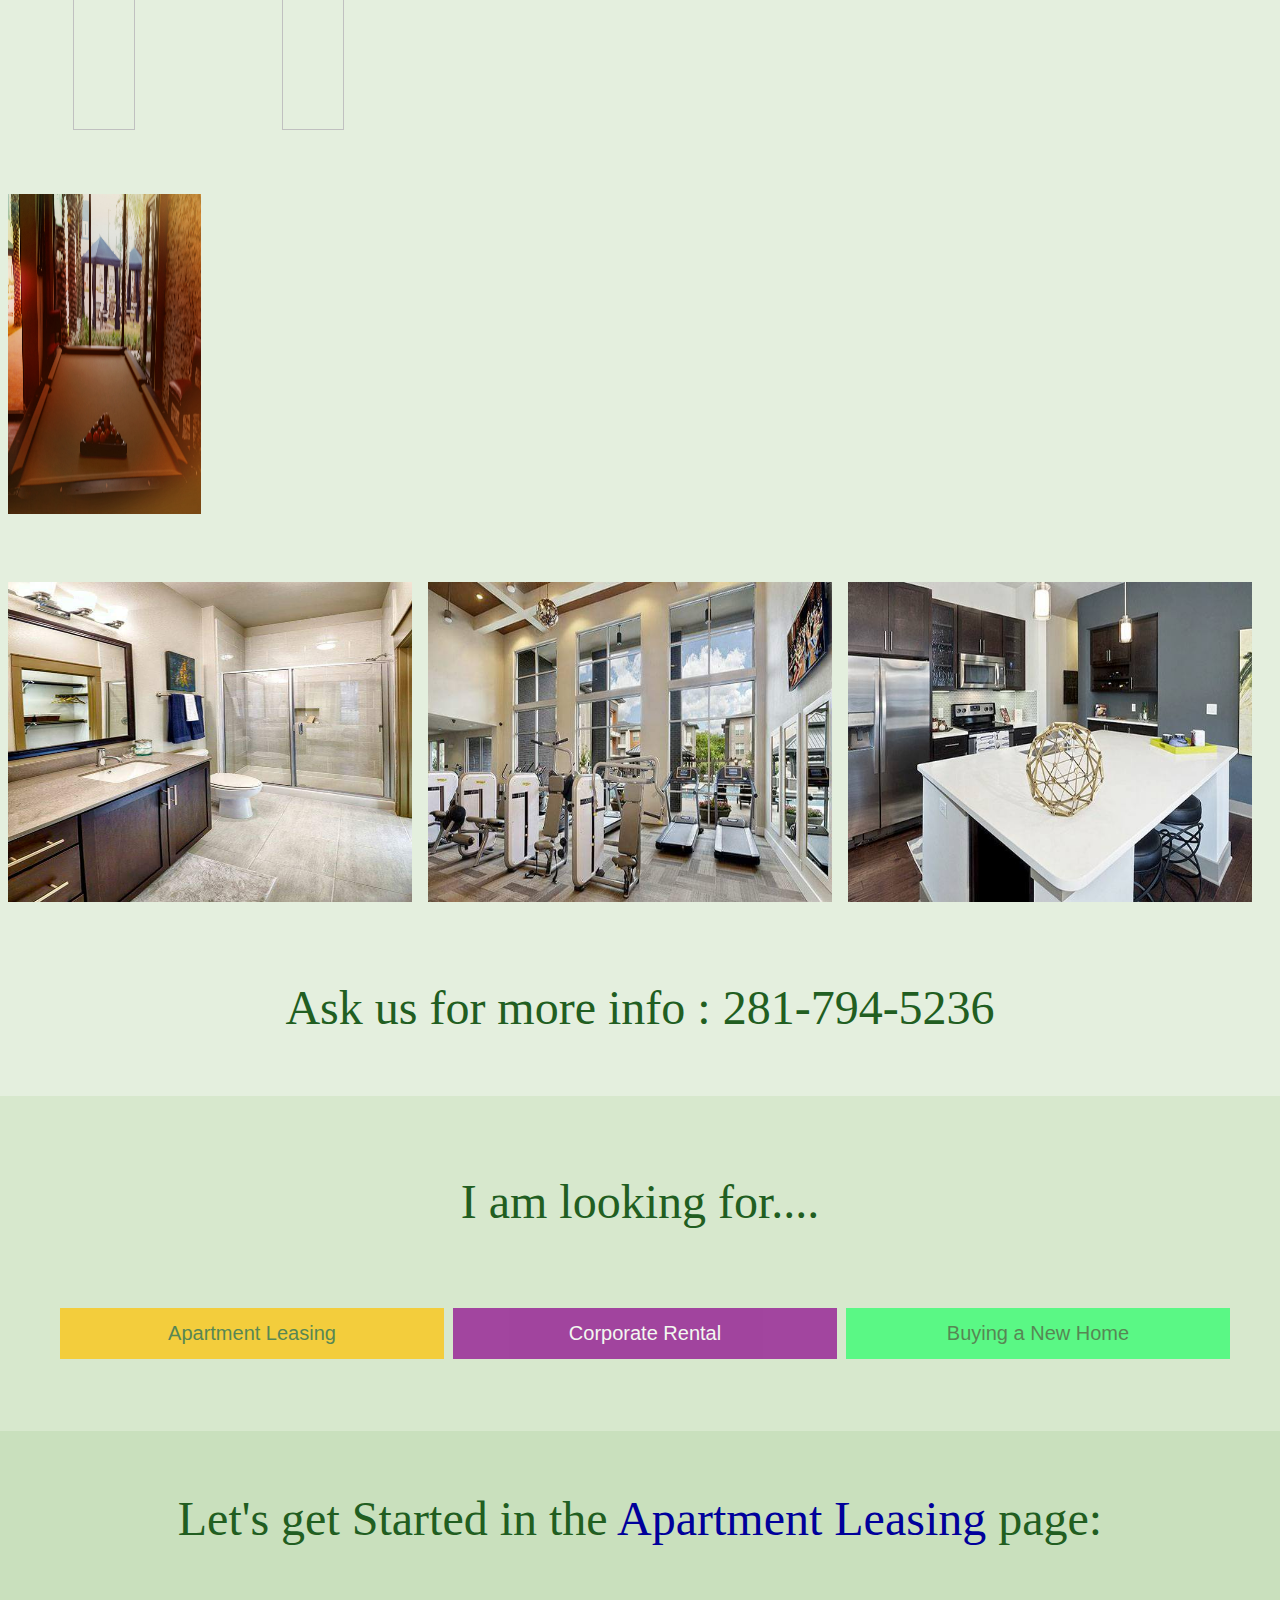
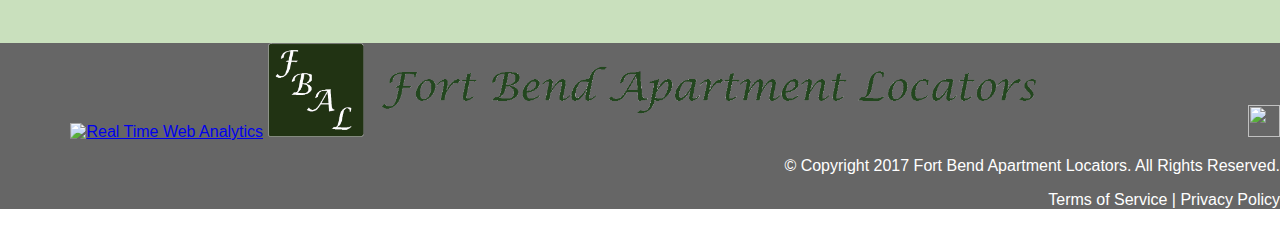
==== commit c15828a0: "Save" ====
--- a/index.html
+++ b/index.html
@@ -26,7 +26,7 @@
 
 
 	  <a href = "index.html">
-	  <img src = "images/logo_6.png" alt = "FBAL logo" id = "header_logo">
+	  <img src = "images/logo_7.png" alt = "FBAL logo" id = "header_logo">
 	  </a>
 	</div>
 <br />
@@ -64,7 +64,7 @@
 	  	<br />
   	<br />
   	<br />
-        <p id = "sub_head">"Let us talk about your ideal place to live..." <br /> <br /> Call / text <strong id = "phonefont"> 281-794-5236 </strong></p>
+        <p id = "sub_head">"Let us talk about your ideal place to live..." <br /> <br /> Call / text 281-794-5236</p>
     <section class="row container">
 	
 	<div id = "apartments">
@@ -90,7 +90,7 @@
     </section>
 
 
-        <p id = "sub_head">Ask us for <strong id = "phonefont"> more info : 281-794-5236 </strong> </p>
+        <p id = "sub_head">Ask us for more info : 281-794-5236 </p>
 	
 
 
@@ -120,10 +120,14 @@
 3. Snap shot, text, email, or call us with the exciting news of the apartment you choose. <br /> <br />
 
 
-4. We would like to give back to the community. Please choose a charity of your choice as we will credit your choice with our proceeding. <br /><br />
+4. We like to give back to the community. Choose a <a href = FBAL_Community.html class = "home_search_tag"> charity </a>. Upon paid invoices we donate a portion of our proceeds on your behalf. Stay in touch with the details of your selection, so we can expedite and better serve.  	
+
+<br />
+<img src = "images/logo_8.png" alt = "FBAL logo" style = "width: 5%; height:5%; text-align: right; float: right;">
+<br />
 
  Once again, please don't forget to write us in & we sincerely appreciate your business.
-		<img src = "images/logo_2.png" alt = "FBAL logo" style = "width: 10%; height:10%; text-align: right; float: right;">
+	
 
 </p>
 </div>
@@ -152,7 +156,7 @@
 <div id="Instructor" class="tabcontent">
   <br />
 								<br />
-  <p class = "Student_content_2"> New home specialists are a part of our team. <br />
+  <p class = "Student_content"> New home specialists are a part of our team. <br />
 Fort Bend Apartment Locators </p>
 								<br />
 								<br />
@@ -193,7 +197,7 @@
 <noscript><p><img alt="Clicky" width="1" height="1" style = "float: left;"; src="//in.getclicky.com/101046948ns.gif" /></p></noscript>
 
 
-		<img src = "images/logo_6.png" alt = "FBAL logo" style = "width: 60%; height:60%; margin: 0 20rem 0 0;">
+		<img src = "images/logo_7.png" alt = "FBAL logo" style = "width: 60%; height:60%; margin: 0 13rem 0 0;">
 
 	<a href = "https://www.facebook.com/Fort-Bend-Apartment-Locators-170813793441790/" target = "_blank"> <img src="https://s3.amazonaws.com/codecademy-content/projects/make-a-website/lesson-4/facebook.svg" style = "width: 2rem;height:2rem; padding: 0;"> </a>
 
--- a/tc.css
+++ b/tc.css
@@ -390,6 +390,7 @@
   margin: .625rem 1rem;
   padding: 1.25rem 1rem;
   font-size: 1.25rem;
+  text-align: center;
   font-family: 'Raleway', sans-serif;
 }
 
@@ -524,15 +525,6 @@
 		max-width:27.5rem;
 		padding: 0;
 	}
-
-	#phonefont {
-		  color: inherit;
-  	font-family: inherit;
-  	font-size: 1.2rem;
-  	text-transform: none;
- 	text-decoration: none;
-
-	}
 	
 	ul.menu li{
 		max-width: 10m;
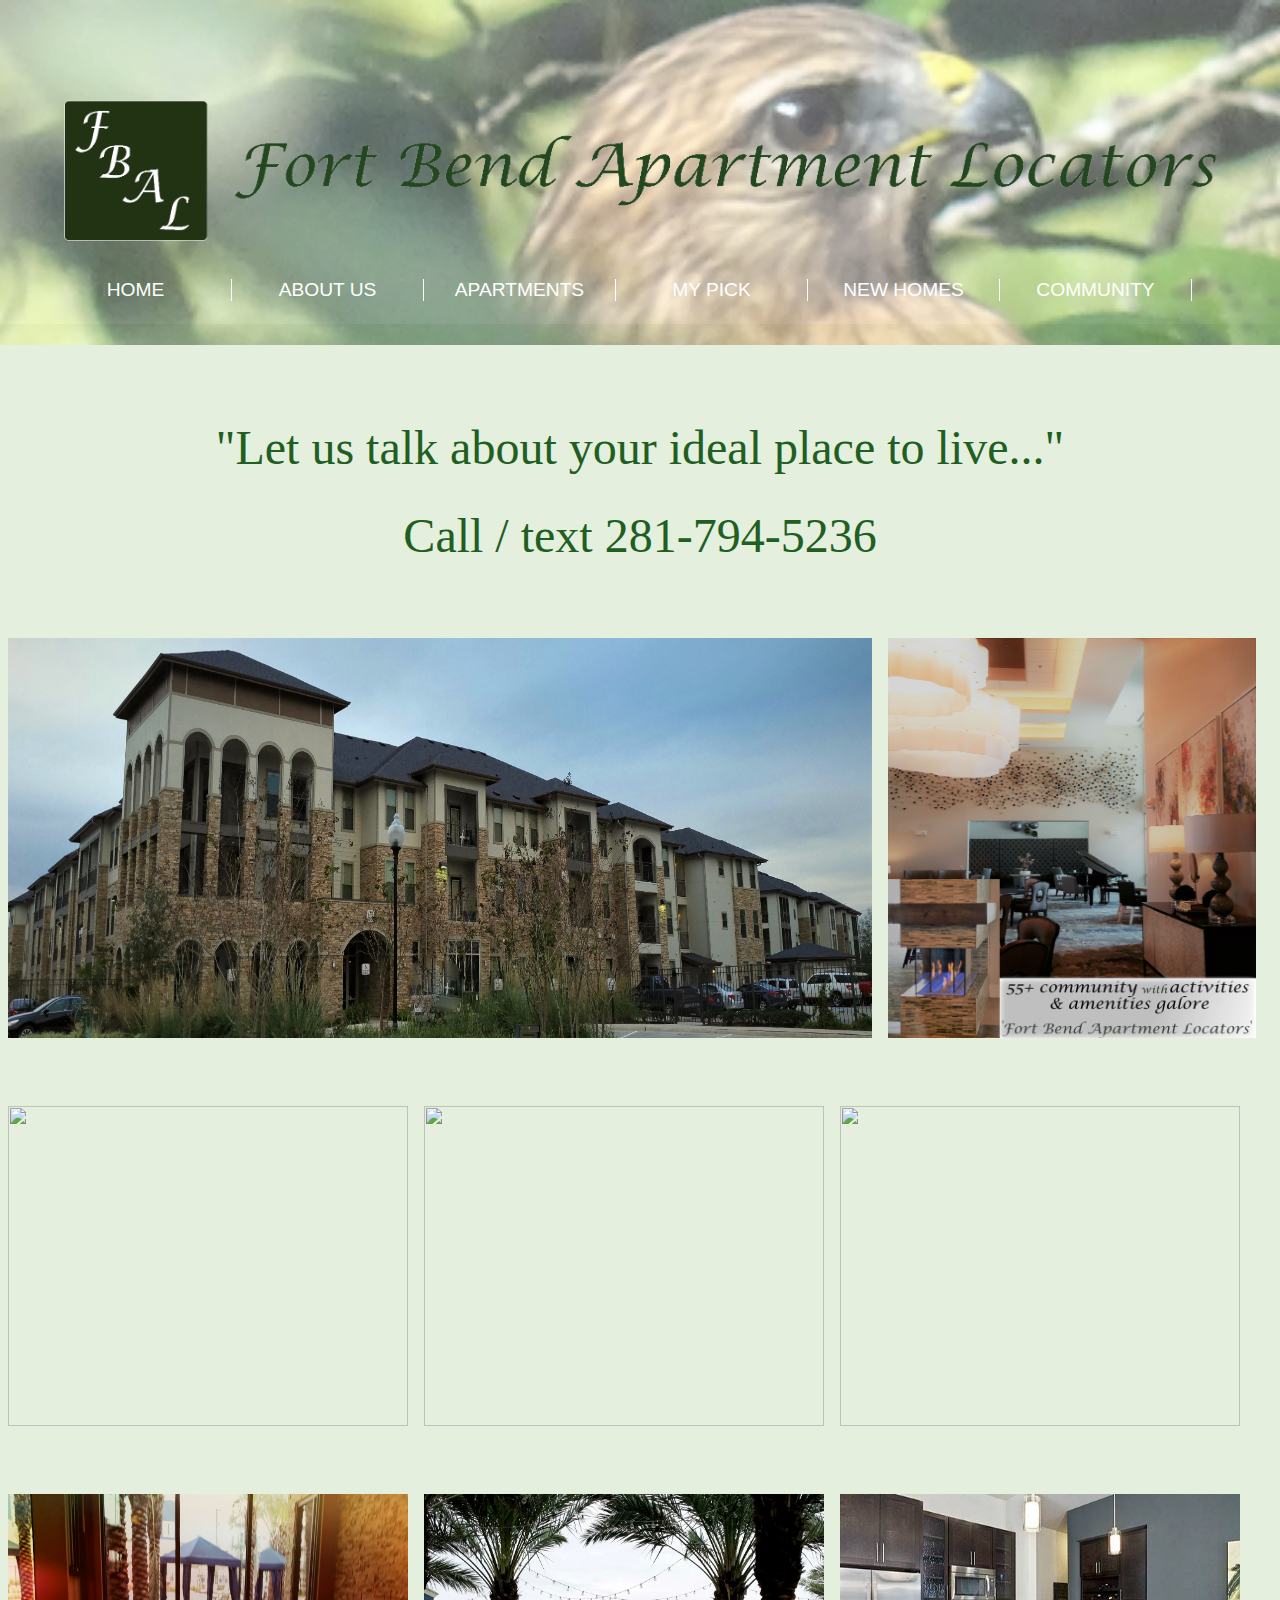
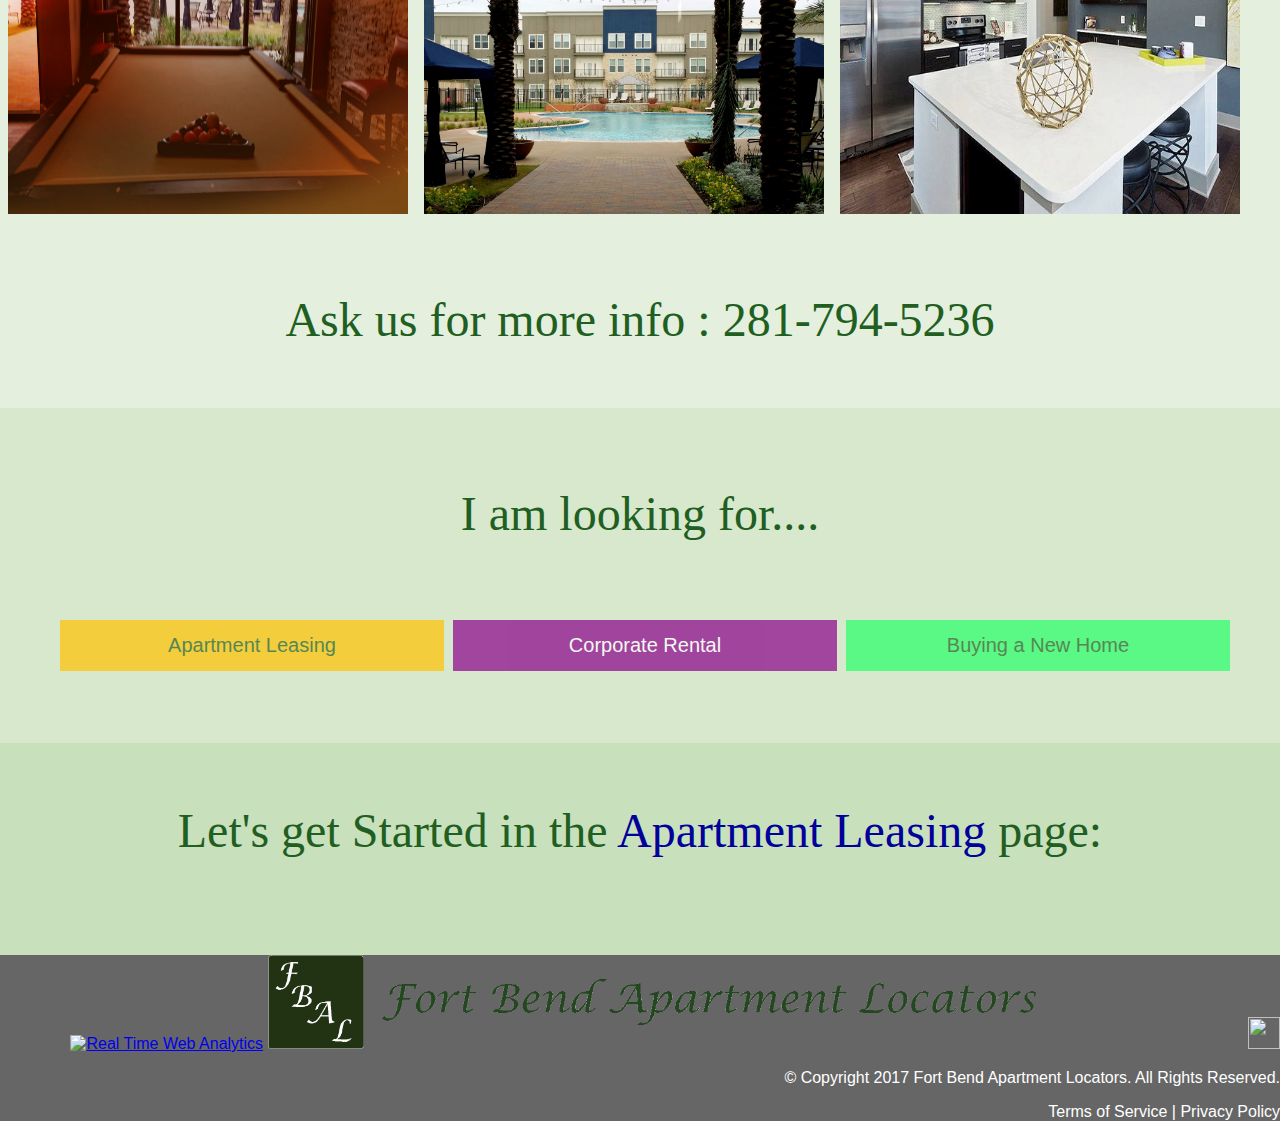
==== commit 4e88c3ed: "Save" ====
--- a/index.html
+++ b/index.html
@@ -35,8 +35,11 @@
 	    <li id = "menu_2"> 
    		<div class = "pull-me"> <a href = "FBAL_AboutUs.html"> About Us </a></div>
 	    </li>
+	<li id = "menu_3"> <div class = "pull-me"> 
+	    <a href = "FBAL_Apartments.html"> Apartments </a> </div>
  		<li id = "menu_3"> <div class = "pull-me"> 
-	    <a href = "FBAL_Apartments.html"> Apartments </a> </div>
+	    <a href = "FBAL_MyPick.html"> My Pick </a> </div>
+
 	    <li id = "menu_4"> <div class = "pull-me"> <a href = "FBAL_Newhome.html"> New Homes </a></div></li> 
 	    <li id = "menu_1"> <div class = "pull-me"> <a href = "FBAL_Community.html"> Community </a></div></li> 
 	  </ul>
@@ -69,22 +72,19 @@
 	
 	<div id = "apartments">
 	
-	<a href = "FBAL_Apartments.html"><img src = "images/apart1.jpg" align = "middle" class = "apartment_images">  </a>
-	<a href = "FBAL_Apartments.html"><img src = "images/apart2.jpg" align = "middle" class = "apartment_images">  </a>
+	<a href = "FBAL_Apartments.html"><img src = "images/apart18.jpg" align = "middle" class = "apartment_images2">  </a>
+	<a href = "FBAL_Apartments.html"><img src = "images/apart20.jpg" align = "middle" class = "apartment_images3">  </a>
+	</div> <br />
+
+	<div id = "apartments">
 	<a href = "FBAL_Apartments.html"><img src = "images/apart3.jpg" align = "middle" class = "apartment_images">  </a>
-	</div> <br />
-
-	<div id = "apartments">
-	
 	<a href = "FBAL_Apartments.html"><img src = "images/apart4.jpg" align = "middle" class = "apartment_images">  </a>
 	<a href = "FBAL_Apartments.html"><img src = "images/apart5.jpg" align = "middle" class = "apartment_images">  </a>
-	<a href = "FBAL_Apartments.html"><img src = "images/apart6.jpg" align = "middle" class = "apartment_images">  </a>
 	</div> <br />
 		
 	<div id = "apartments">
-	
-	<a href = "FBAL_Apartments.html"><img src = "images/apart7.jpg" align = "middle" class = "apartment_images">  </a>
-	<a href = "FBAL_Apartments.html"><img src = "images/apart8.jpg" align = "middle" class = "apartment_images">  </a>
+	<a href = "FBAL_Apartments.html"><img src = "images/apart6.jpg" align = "middle" class = "apartment_images">  </a>	
+	<a href = "FBAL_Apartments.html"><img src = "images/apart2.jpg" align = "middle" class = "apartment_images">  </a>
 	<a href = "FBAL_Apartments.html"><img src = "images/apart9.jpg" align = "middle" class = "apartment_images">  </a>
 	</div> <br />
     </section>
@@ -111,7 +111,7 @@
 
 <i>Four easy steps:</i> <br /><br />
 
-1. This service is free for you. Our fees are covered by writing us in. Please remember Fort Bend Apartment Locators on your first visit and application wherever you choose. <br /> <br />
+1. This service is free to you. The management companies need to know that we serviced your efforts in finding them. Please remember to include Fort Bend Apartment Locators on your first visit tour card & application to lease whenever you choose your new residence. <br /> <br />
 
 
 2. To help us better serve you, complete this form at the <a href = FBAL_Apartments.html class = "home_search_tag"> Apartments </a>. Remember that you can call us if you'd rather tell us what you are looking for. <br /> <br />
@@ -179,7 +179,7 @@
   	<br />
 
 
-        <p id = "sub_head">Let's get Started in the <a href = "FBAL_Textbooks.html" class = "home_search_tag">Apartment Leasing</a> page:</p>
+        <p id = "sub_head">Let's get Started in the <a href = "FBAL_Apartments.html" class = "home_search_tag">Apartment Leasing</a> page:</p>
   	<br />
 
 
--- a/tc.css
+++ b/tc.css
@@ -55,11 +55,11 @@
   display: inline-block;
   text-align: center;
   margin: 0rem 0rem 1rem 0rem;
-  width: 14rem;
+  width: 12rem;
   float: left;
   color: #00009B;
   font-family: 'Open Sans', sans-serif;
-  font-size: 1.5rem;
+  font-size: 1.2rem;
   text-transform: uppercase;
   clear: float;
   color: white;
@@ -153,7 +153,24 @@
 	vertical-align: center;
 	text-align: center;
 	height: 20rem;
-	width: 32%;
+	width: 25rem;
+}
+
+.apartment_images2 {
+	float: left;
+	margin: 2rem 0.5rem;
+	vertical-align: center;
+	text-align: center;
+	height: 25rem;
+	width: 54rem;
+}
+.apartment_images3 {
+	float: left;
+	margin: 2rem 0.5rem;
+	vertical-align: center;
+	text-align: center;
+	height: 25rem;
+	width: 23rem;
 }
 
 
@@ -381,17 +398,18 @@
 }
 
 .date {
-   color: #a3a3a3 ;
-   font-size: .875rem;
+   color: #215E21 ;
+   font-size: 1.2rem;
    font-weight: 200;
 }
 
 .title{
-  margin: .625rem 1rem;
-  padding: 1.25rem 1rem;
-  font-size: 1.25rem;
+  margin: 0em 1rem;
+  padding: .25rem 1rem;
+  font-size: 2rem;
   text-align: center;
   font-family: 'Raleway', sans-serif;
+  color: #215E21
 }
 
 .price {
@@ -590,9 +608,21 @@
 	
 	.apartment_images, .apartment_images img{
 		max-height: 5rem;
-		max-width: 30%;
+		max-width: 4rem;
 		margin: 0.5rem 0.1rem;
 	}
+	.apartment_images2 img{
+		max-height: 5rem;
+		max-width: 9rem;
+		margin: 0.5rem 0.1rem;
+	}
+	.apartment_images3 img{
+		max-height: 5rem;
+		max-width: 3rem;
+		margin: 0.5rem 0.1rem;
+	}
+
+
 	.About_content2 {
 		margin: 0;
 		padding: 0;
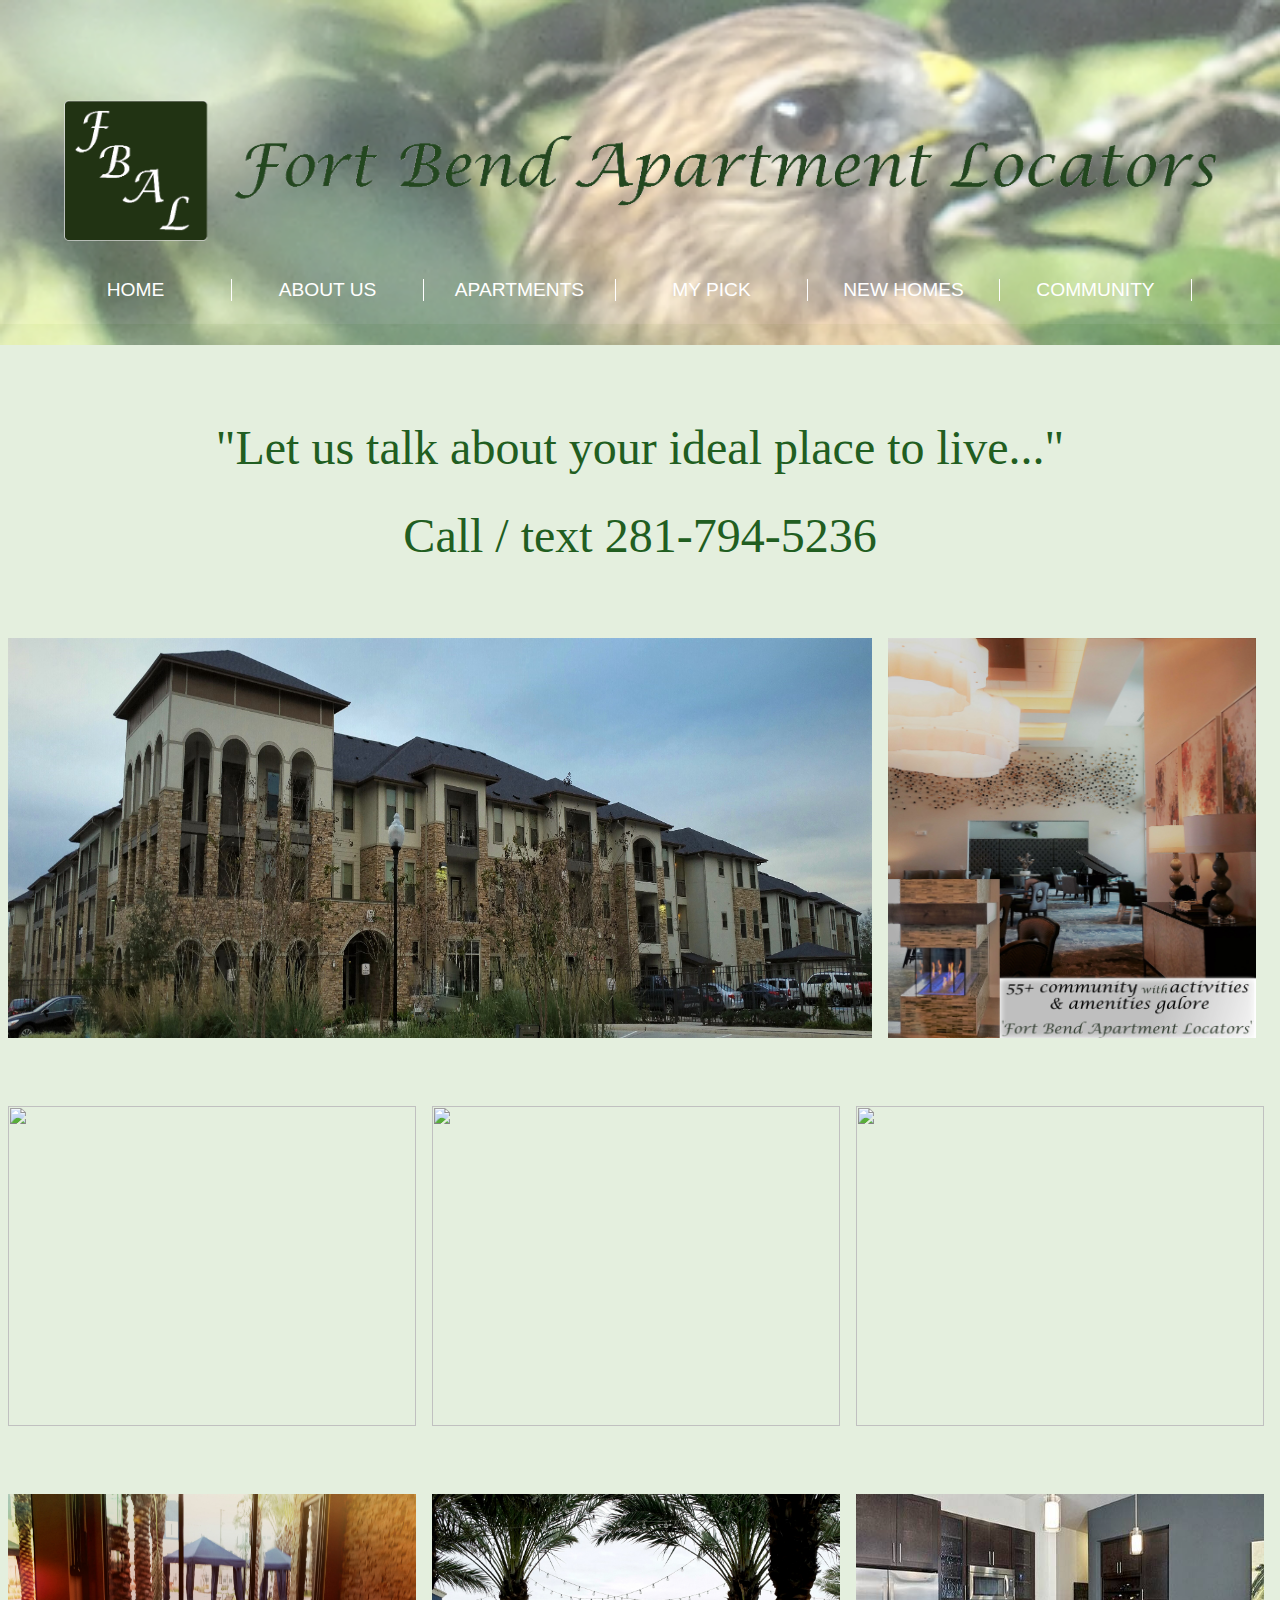
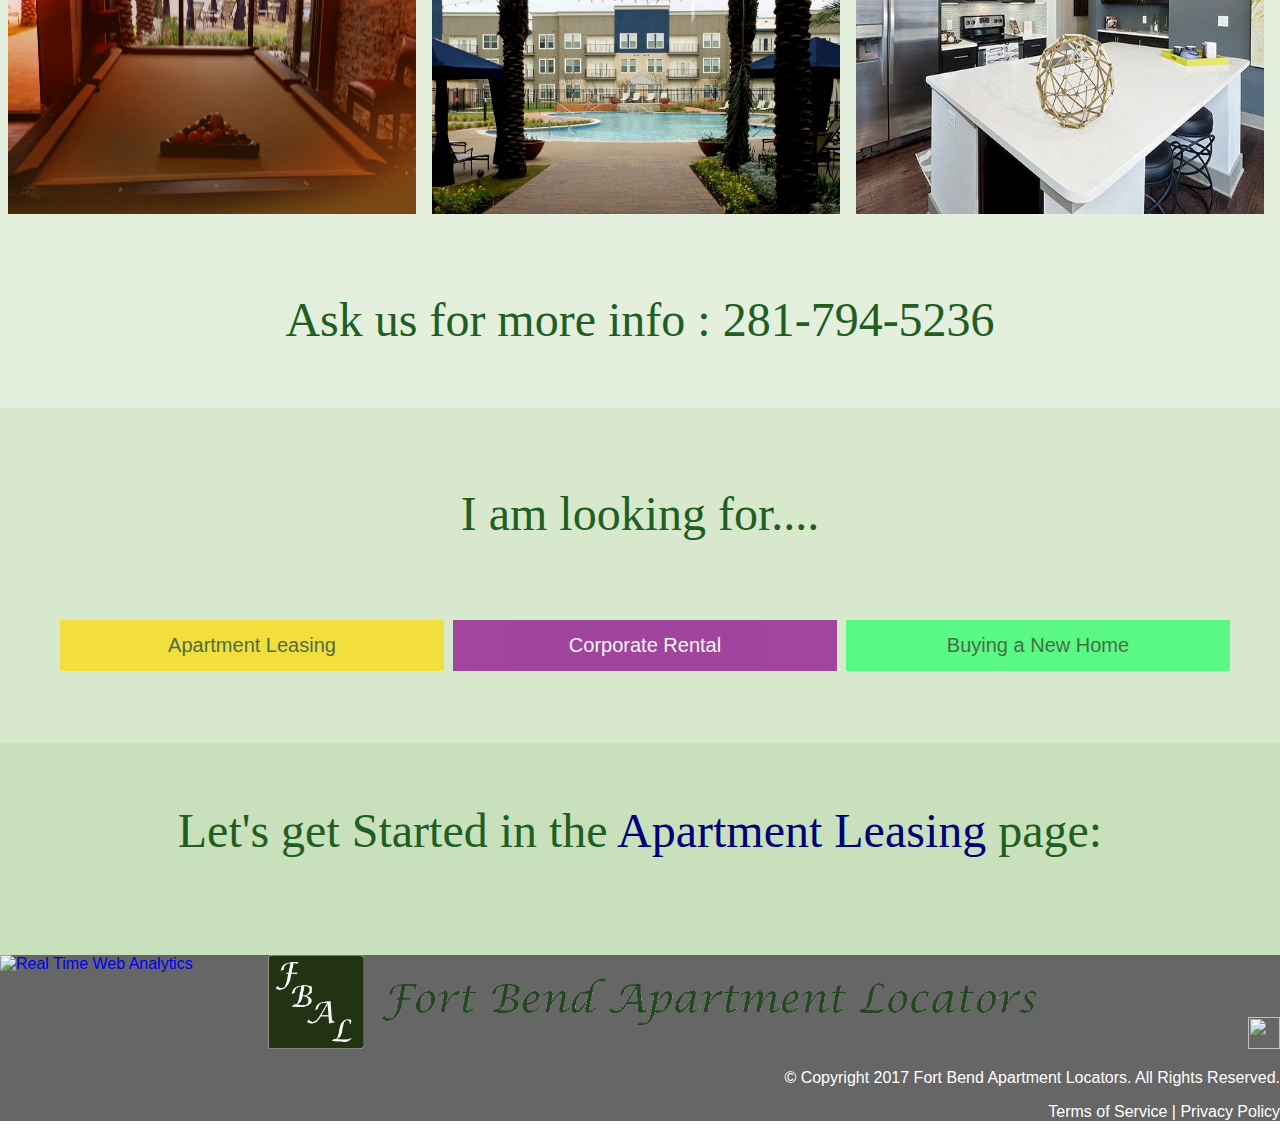
==== commit 4dcea975: "Save" ====
--- a/index.html
+++ b/index.html
@@ -111,19 +111,19 @@
 
 <i>Four easy steps:</i> <br /><br />
 
-1. This service is free to you. The management companies need to know that we serviced your efforts in finding them. Please remember to include Fort Bend Apartment Locators on your first visit tour card & application to lease whenever you choose your new residence. <br /> <br />
-
-
-2. To help us better serve you, complete this form at the <a href = FBAL_Apartments.html class = "home_search_tag"> Apartments </a>. Remember that you can call us if you'd rather tell us what you are looking for. <br /> <br />
-
-
-3. Snap shot, text, email, or call us with the exciting news of the apartment you choose. <br /> <br />
-
-
-4. We like to give back to the community. Choose a <a href = FBAL_Community.html class = "home_search_tag"> charity </a>. Upon paid invoices we donate a portion of our proceeds on your behalf. Stay in touch with the details of your selection, so we can expedite and better serve.  	
-
-<br />
-<img src = "images/logo_8.png" alt = "FBAL logo" style = "width: 5%; height:5%; text-align: right; float: right;">
+<span style = "font-size: 1.6rem; font-family : Lucida Calligraphy;"> 1) </span> This service is free to you. The management companies need to know that we serviced your efforts in finding them. Please remember to include Fort Bend Apartment Locators on your first visit tour card & application to lease whenever you choose your new residence. <br /> <br />
+
+
+<span style = "font-size: 1.6rem; font-family : Lucida Calligraphy;"> 2) </span> To help us better serve you, complete this form at the <a href = FBAL_Apartments.html class = "home_search_tag"> Apartments. </a> Remember that you can call us if you'd rather tell us what you are looking for. <br /> <br />
+
+
+<span style = "font-size: 1.6rem; font-family : Lucida Calligraphy;"> 3) </span> Snap shot, text, email, or call us with the exciting news of the apartment you choose. <br /> <br />
+
+
+<span style = "font-size: 1.6rem; font-family : Lucida Calligraphy;"> 4) </span> We like to give back to the community. Choose a <a href = FBAL_Community.html class = "home_search_tag"> charity. </a> Upon paid invoices from writing in FBAL as your referral in both first visit tour card and application, we donate a portion of our proceeds on your behalf. Stay in touch with the details of your <a href = "FBAL_MyPick.html"  class = "home_search_tag"> selection, <a> so we can expedite and better serve.  	
+
+<br />
+<img src = "images/logo_8.png" alt = "FBAL logo" style = "width: 5%; height:5%; text-align: right; float: right; position: relative;">
 <br />
 
  Once again, please don't forget to write us in & we sincerely appreciate your business.
@@ -149,15 +149,20 @@
    community page. -->
  
 <div id="Parent" class="tabcontent">
-  <p class = "Student_content"> Short term, long term, fully furnished, let us know what you need. <br /> Help us to serve you. Please fill out the form. </p>
+  <p class = "Student_content_2"> Short term, long term, fully furnished, let us know what you need. <br /> 
+  
+   
+   
+   Help us to serve you. Please fill out the form. </p>
+
 
 </div>
 
 <div id="Instructor" class="tabcontent">
-  <br />
-								<br />
+
   <p class = "Student_content"> New home specialists are a part of our team. <br />
-Fort Bend Apartment Locators </p>
+ </p>
+
 								<br />
 								<br />
 								<br />
@@ -191,10 +196,10 @@
  
 <footer class="footer_end">
 
-<a title="Real Time Web Analytics" href="http://clicky.com/101046948"><img alt="Real Time Web Analytics" src="//static.getclicky.com/media/links/badge.gif" border="0" /></a>
+<a title="Real Time Web Analytics" href="http://clicky.com/101046948"><img alt="Real Time Web Analytics" style = "float: left; text-align: left;" src="//static.getclicky.com/media/links/badge.gif" border="0" /></a>
 <script src="//static.getclicky.com/js" type="text/javascript"></script>
 <script type="text/javascript">try{ clicky.init(101046948); }catch(e){}</script>
-<noscript><p><img alt="Clicky" width="1" height="1" style = "float: left;"; src="//in.getclicky.com/101046948ns.gif" /></p></noscript>
+<noscript><p><img alt="Clicky" width="1" height="1"  src="//in.getclicky.com/101046948ns.gif" /></p></noscript>
 
 
 		<img src = "images/logo_7.png" alt = "FBAL logo" style = "width: 60%; height:60%; margin: 0 13rem 0 0;">
--- a/tc.css
+++ b/tc.css
@@ -153,7 +153,7 @@
 	vertical-align: center;
 	text-align: center;
 	height: 20rem;
-	width: 25rem;
+	width: 25.5rem;
 }
 
 .apartment_images2 {
@@ -213,7 +213,7 @@
 }
 
 .home_search_tag {
-color: #00009B;
+color: rgb(0,0,120);
 text-transform: none;
 font-family: inherit;
 font-size: inherit;
@@ -248,12 +248,12 @@
 
 
 #defaultOpen {
-    background-color: #FFC200;
+    background-color: rgb(255,220,0);
 	margin: 0rem 0rem 0rem 3.75rem;
 }
 
 #tablink_2 {
-    background-color: #8B008B;
+    background-color: rgb(139,0,139);
 	margin: 0rem 0rem 0rem 0.3125rem;
 	color: white;
 }
@@ -266,7 +266,7 @@
 
 /* Style the tab buttons */
 .tablink {
-    color: #215E21;
+    color: rgb(15,55,15);
     border: none;
     outline: none;
     cursor: pointer;
@@ -288,21 +288,21 @@
     display: none;
     padding: 3.125rem;
     text-align: center;
-    height: 23.75rem;
+    height: 30rem;
     width: 90%;
     margin: 0rem 0rem 0rem 1.25rem;
 }
 
 /* Style each tab content individually */ 
 #Student {
-	background-color: rgba(38,85,255,.3);
+	background-color: rgba(255,220,0,.3);
 	}
 	
 .Student_content{
   float: left;
   text-align: left;
-  margin: .625rem 0rem;
-  padding: 1.25rem 0rem;
+  margin: 0rem;
+  padding: 0rem;
   font-size: 1.5rem;
   font-family: 'Fairplay Display', serif;
   color: #215E21;
@@ -310,10 +310,11 @@
 .Student_content_2 {
   float: left;
   text-align: left;
-  margin: .625rem 0rem;
-  padding: 1.25rem 0rem;
+  margin: 0rem;
+  padding: 0rem;
   font-size: 1.5rem;
   font-family: 'Fairplay Display', serif;
+  color: white
   }
 
 .About_content {
@@ -332,7 +333,7 @@
 }
 	
 #Parent {
-	background-color: rgba(255,67,48,.3);
+	background-color: rgba(139,0,139,.3);
 	}
 #Instructor {
 	background-color: rgba(38, 255, 104, .3);
@@ -611,12 +612,12 @@
 		max-width: 4rem;
 		margin: 0.5rem 0.1rem;
 	}
-	.apartment_images2 img{
+	.apartment_images2, .apartment_images2 img{
 		max-height: 5rem;
 		max-width: 9rem;
 		margin: 0.5rem 0.1rem;
 	}
-	.apartment_images3 img{
+	.apartment_images3, .apartment_images3 img{
 		max-height: 5rem;
 		max-width: 3rem;
 		margin: 0.5rem 0.1rem;
